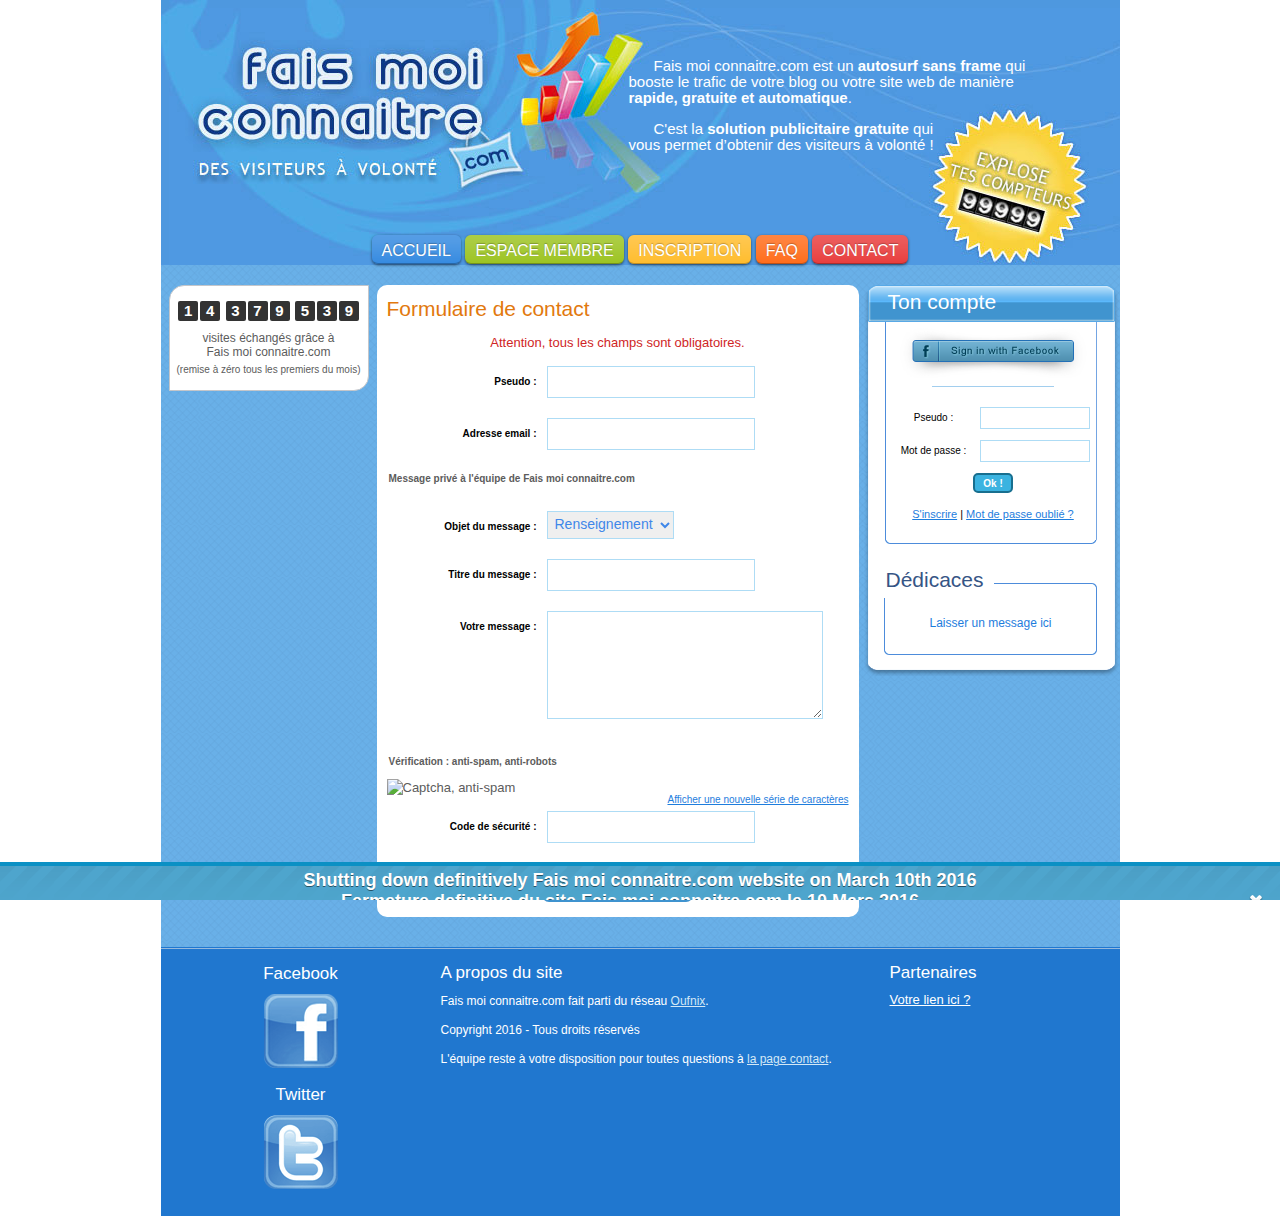
==== contact-equipe.html @ 7b153288 "Initial dump" ====
<!DOCTYPE html PUBLIC "-//W3C//DTD XHTML 1.0 Transitional//EN" "http://www.w3.org/TR/xhtml1/DTD/xhtml1-transitional.dtd">
<html xmlns="http://www.w3.org/1999/xhtml" xml:lang="fr" lang="fr">
    <head>
        <meta http-equiv="Content-Type" content="text/html; charset=utf-8" />
        <meta name="title" content="Contacter l&#039;équipe de l&#039;autosurf Fais moi connaitre.com" />
<meta name="description" content="L&#039;équipe de Fais moi connaitre.com est à votre disposition pour toute question. Autosurf gratuit et sans frame pour gagner un maximum de visiteur, un outil pour webmaster d&#039;échange de visites et de visiteurs." />
<meta name="keywords" content="autosurf, boost, booster, blog, forum, site, visite, visiteur, annuaire, trafic, augmenter" />
<meta name="language" content="fr" />
<meta name="robots" content="index, follow" />
        <meta property="og:title" content="Fais moi connaitre - Autosurf sans frame, des visiteurs gratuits et automatiques pour blog ou site internet" />
        <meta property="og:type" content="website" />
        <meta property="og:url" content="http://faismoiconnaitre.com" />
        <meta property="og:image" content="http://faismoiconnaitre.com/images/logo-faismoiconnaitre-light.jpg" />
        <meta property="og:site_name" content="Fais moi connaitre.com" />
        <meta property="og:description" content="Autosurf gratuit et sans frame pour gagner un maximum de visiteur, un outil pour webmaster d'échange de visites et de visiteurs. La pub gratuite pour son site web mais aussi de la publicité pour son blog, comme un skyblog." />
        <meta property="fb:admins" content="100003639487956" />
        <title>Contacter l&#039;équipe de l&#039;autosurf Fais moi connaitre.com</title>
        <link rel="shortcut icon" href="favicon.ico" />
        <link rel="stylesheet" type="text/css" media="screen" href="css/main.css" />
        <script type="text/javascript" src="js/jquery.js"></script>
<script type="text/javascript" src="js/DD_belatedPNG.js"></script>
<script type="text/javascript" src="js/main.js"></script>
<script type="text/javascript" src="js/jquery.fonction.js"></script>
<script type="text/javascript" src="js/infobulle.js"></script>
<script type="text/javascript" src="js/captcha.js"></script>
    </head>
    <body>
	<div id="notif">
            <a href="https://www.facebook.com/oufnix" target="_blank">Shutting down definitively Fais moi connaitre.com website on March 10th 2016<br />Fermeture definitive du site Fais moi connaitre.com le 10 Mars 2016</a>
            <div id="notifbutton">
                <a class="close" href="contact-equipe.html#"><img src="images/close.png" alt="Fermer notification" /></a>
            </div>
        </div>

        <div id="container">
            <div id="header">
                <div id="pres">
                    <p>Fais moi connaitre.com est un <b>autosurf sans frame</b> qui booste le trafic de votre blog ou votre site web de manière <b>rapide, gratuite et automatique</b>.</p>
                    <p>C'est la <b>solution publicitaire gratuite</b> qui<br />vous permet d’obtenir des visiteurs à volonté !</p>
                </div>

                <div id="menu">
                    <ul id="menubar">
                        <li><a class="blue" href="index.html">ACCUEIL</a></li>
                                                    <li><a class="green" href="dedicace.html">ESPACE MEMBRE</a></li>
                            <li><a class="yellow" href="inscription-rapide-gratuit.html">INSCRIPTION</a></li>
                                                <li><a class="orange" href="foire-aux-questions.html">FAQ</a></li>
                        <li><a class="red" href="contact-equipe.html">CONTACT</a></li>
                    </ul>
                </div>
            </div>

            <div id="milieu">
                <div id="colgauche">
                    <div id="statsgauche">
                        <div id="counter">
                            <span class="number">1</span><span class="number">4</span> <span class="number">3</span><span class="number">7</span><span class="number">9</span> <span class="number">5</span><span class="number">3</span><span class="number">9</span>
                        </div>
                        visites échangés grâce à<br />Fais moi connaitre.com                        <div class="little">(remise à zéro tous les premiers du mois)</div>
                    </div>

                    <div id="fbgauche">
                        <div class="fb-like" data-href="http://faismoiconnaitre.com" data-send="false" data-layout="box_count" data-width="60" data-show-faces="false"></div>
                    </div>
                </div>

                <div id="colmilieu">
                    <div id="contenu">
                        
<h2>Formulaire de contact</h2>
<p class="warning">Attention, tous les champs sont obligatoires.</p>

<form action="contact-equipe.html" method="post">
    <ul class="form"><li><label for="user_pseudo">Pseudo :</label><input type="text" name="user[pseudo]" class="fieldInput" id="user_pseudo" /><div class="infobulle"><p>Votre pseudo doit comporter entre 3 et 30 caractères.</p></div></li><li><label for="user_email">Adresse email :</label><input type="text" name="user[email]" class="fieldInput" id="user_email" /><div class="infobulle"><p>Nous vous enverrons un mail à cette adresse lorque vous recevrez une réponse, c'est pourquoi il est important de fournir une adresse valide.</p></div></li></ul>
    <fieldset>
        <legend>Message privé à l'équipe de Fais moi connaitre.com</legend>
        <ul class="form"><li><label for="contact_objet">Objet du message :</label><select name="contact[objet]" class="fieldInput" id="contact_objet">
<option value="Renseignement">Renseignement</option>
<option value="Bug">Bug</option>
<option value="Abus">Abus</option>
<option value="Achat">Achat</option>
<option value="Partenariat">Partenariat</option>
<option value="Autre">Autre</option>
</select></li><li><label for="contact_titre">Titre du message :</label><input type="text" name="contact[titre]" class="fieldInput" id="contact_titre" /><div class="infobulle"><p>Le titre doit comporter entre 3 et 200 caractères.</p></div></li></ul><ul class="form"><li><label for="message_message">Votre message :</label><textarea rows="4" cols="30" name="message[message]" class="fieldInput" id="message_message"></textarea></li><li><input type="hidden" name="message[_csrf_token]" value="2f65f1ea4e4973c9e335796914528176" id="message__csrf_token" /></li></ul>    </fieldset>

    <fieldset><legend>Vérification : anti-spam, anti-robots</legend><a class="refreshimage" href="contact-equipe.html#">Afficher une nouvelle série de caractères</a><img class="captcha" src="captcha.jpg.html" alt="Captcha, anti-spam" /><ul class="form"><li><label for="captcha_captcha">Code de sécurité :</label><input value="" type="text" name="captcha[captcha]" class="fieldInput" id="captcha_captcha" /><div class="infobulle"><p>Retapez dans le champ ci-contre la suite de chiffres et de lettres qui apparaissent dans le cadre ci-dessus. Remarque : non sensible à la casse.</p></div></li></ul></fieldset>
    <div class="center"><input class="submit" type="submit" value="Envoyer le message" /></div>
</form>                    </div>
                </div>

                <div id="coldroite">
                    
                    <div id="tt">
                        <h3>Ton compte</h3>
                    </div>

                    <div id="tm">
                        <a href="https://www.facebook.com/dialog/oauth?client_id=147371098718272&redirect_uri=http%3A%2F%2Ffaismoiconnaitre.com%2Fconnect-fb.html&state=1fc11e18e28bcd97e8a2e40395dd79c9&scope=email"><img class="hover" src="images/connect-facebook.png" alt="Connect with Facebook" /></a><hr />

<form action="dedicace.html" method="post">
    <ul class="form">
        <li><label for="pseudo">Pseudo :</label><input type="text" name="login[pseudo]" class="bleu" id="pseudo" /></li>
        <li><label for="pass">Mot de passe :</label><input type="password" name="login[pass]" class="bleu" id="pass" /></li>
    </ul>

    <input class="submit" type="submit" name="connecter" value="Ok !" />
</form>
<a href="inscription-rapide-gratuit.html">S'inscrire</a> | <a href="oubli-mot-pass.html">Mot de passe oublié ?</a>                    </div>

                    <div id="tb">
                        <h3>Dédicaces</h3>
                    </div>

                    <div id="dedicace">
                        <div id="dm">
                            
                            <p class="dedicace"><a href="dedicace.html">Laisser un message ici</a></p>
                        </div>

                        <div id="db"></div>
                    </div>
                </div>

                <div class="clear"></div>
            </div>

            <div id="footer">
                <div id="footergauche">
                    <h3>Facebook</h3>
                    <a class="hover" href="http://www.facebook.com/oufnix" target="_blank"><img src="images/page-facebook.png" alt="Page Facebook de l'équipe Oufnix" /></a>
                    <h3>Twitter</h3>
                    <a class="hover" href="http://twitter.com/oufnix" target="_blank"><img src="images/compte-twitter.png" alt="Compte Twitter de l'équipe Oufnix" /></a>
                </div>

                <div id="footermilieu">
                    <h3>A propos du site</h3>
                    <p class="apropos">Fais moi connaitre.com fait parti du réseau <a href="http://oufnix.com">Oufnix</a>.</p>
                    <p class="apropos">Copyright 2016 - Tous droits réservés</p>
                    <p class="apropos">L'équipe reste à votre disposition pour toutes questions à <a href="contact-equipe.html">la page contact</a>.</p>
                </div>

                <div id="footerdroite">
                    <h3>Partenaires</h3>
                    <ul id="partlinksfoot">
                        <li><a href="contact-equipe.html">Votre lien ici ?</a></li>
                    </ul>
                </div>
            </div>

            <script type="text/javascript">
                var _gaq = _gaq || [];
                _gaq.push(['_setAccount', 'UA-25955179-1']);
                _gaq.push(['_setDomainName', 'faismoiconnaitre.com']);
                _gaq.push(['_trackPageview']);

                (function() {
                    var ga = document.createElement('script'); ga.type = 'text/javascript'; ga.async = true;
                    ga.src = ('https:' == document.location.protocol ? 'https://ssl' : 'http://www') + '.google-analytics.com/ga.js';
                    var s = document.getElementsByTagName('script')[0]; s.parentNode.insertBefore(ga, s);
                })();
            </script>

            <div id="fb-root"></div>
            <script>(function(d, s, id) {
                var js, fjs = d.getElementsByTagName(s)[0];
                if (d.getElementById(id)) return;
                js = d.createElement(s); js.id = id;
                js.src = "//connect.facebook.net/en_US/all.js#xfbml=1";
                fjs.parentNode.insertBefore(js, fjs);
            }(document, 'script', 'facebook-jssdk'));</script>
        </div>
    </body>
</html>
---- css/main.css ----
/* GENERAL */

body{
    margin: 0px;
    padding: 0px;
    font-family: Verdana, Arial, Helvetica, sans-serif;
}

a{
    outline-style: none;
}

img{
    border: 0;
}

input, textarea, select{
    outline: none;
}

.hover:hover{
    position: relative;
    top: 1px;
}

/* NOTIFICATION */

#notif{
    display: none;
    position: fixed;
    left: 0;
    right: 0;
    bottom: 0;
    color: #FFF;
    text-align: center;
    padding: 8px 14px;
    border-top: solid 4px #0B90C4;
    text-shadow: 0 1px 0 rgba(0,0,0,.5);
    font-size: 18px;
    font-weight: bold;
    z-index: 5000;
    background: url('[data-uri]') repeat-x scroll left top #4EA5CD;
}

#notif #notifbutton{
    float: right;
}

#notif a{
    color: white;
    text-decoration: none;
}

/* BEGIN */

#container{
    width: 959px;
    margin: 0px auto;
    padding: 0;
}

/* HEADER */

#header{
    height: 265px;
    background: url(../images/logo-faismoiconnaitre.jpg) top center no-repeat;
}

#pres{
    width: 400px;
    padding-left: 468px;
    padding-top: 43px;
}

#pres p{
    font-family: "Trebuchet MS", Verdana, Arial, Helvetica, sans-serif;
    font-weight: normal;
    font-size: 15px;
    color: white;
    line-height: 16px;
}

/* BLOCS */

#milieu{
    background: url(../images/mainbg-pattern.gif) top center repeat;
    padding: 20px 0 30px 0;
}

#menu{
    text-align: center;
    margin-top: 89px;
}

#menu ul{
    margin: 0;
    padding: 0;
}

#menu ul li{
    display: inline;
    margin: -1px;
}

#menu ul li a, #menu ul li a:visited{
    background: #222 url(../images/overlay.png) repeat-x;
    color: #FFF;
    padding: 7px 10px 4px;
    text-decoration: none;
    border-radius: 6px;
    box-shadow: 0 1px 3px rgba(0,0,0,0.6);
    text-shadow: 0 -1px 1px rgba(0,0,0,0.25);
    border-bottom: 1px solid rgba(0,0,0,0.25);
    margin: 0 1px;
    font-size: 16px;
    position: relative;
}

#menu ul li a.blue, #menu ul li a.blue:visited{
    background-color: #1E7DDD;
}

#menu ul li a.blue:hover{
    background-color: #0F6BAA;
}

#menu ul li a.green, #menu ul li a.green:visited{
    background-color: #91BD09;
}

#menu ul li a.green:hover{
    background-color: #749A02;
}

#menu ul li a.yellow, #menu ul li a.yellow:visited{
    background-color: #FFB515;
}

#menu ul li a.yellow:hover{
    background-color: #FC9200;
}

#menu ul li a.orange, #menu ul li a.orange:visited{
    background-color: #FF5C00;
}

#menu ul li a.orange:hover{
    background-color: #D45500;
}

#menu ul li a.red, #menu ul li a.red:visited{
    background-color: #E62727;
}

#menu ul li a.red:hover{
    background-color: #CF2525;
}

#menu ul li a:active{
    top: 1px;
}

#colgauche{
    float: left;
    width: 200px;
    padding: 0 0 0 8px;
}

#colmilieu{
    float: left;
    margin: 0px 0 0 8px;
    width: 482px;
    padding: 0;
}

#coldroite{
    float: right;
    width: 258px;
}

.clear{
    clear: both;
}

h3{
    font-family: "Trebuchet MS", Verdana, Arial, Helvetica, sans-serif;
    font-weight: normal;
    font-size: 21px;
    color: white;
}

/* MENU GAUCHE */

#statsgauche{
    text-align: center;
    color: #5C5C5C;
    background-color: #FFF;
    border-top-left-radius: 15px;
    border-bottom-right-radius: 15px;
    padding: 15px 0;
    font-size: 12px;
    border: 1px solid #C4C6CA;
}

#statsgauche .little{
    font-size: 10px;
    margin-top: 5px;
}

#counter{
    margin-bottom: 10px;
}

#counter .number{
    display: inline-block;
    width: 20px;
    height: 20px;
    line-height: 20px;
    background-color: #333;
    color: #FFF;
    font-size: 15px;
    font-weight: bold;
    border-radius: 2px;
    margin: 0 1px;
}

#fbgauche{
    width: 60px;
    margin-top: 15px;
    margin-left: auto;
    margin-right: auto;
}

/* CONTENU */

#contenu{
    margin: 0;
    padding: 5px 10px 15px 10px;
    border-radius: 10px;
    background-color: #FFF;
    font-size: 13px;
    color: #5C5C5C;
    line-height: 17px;
}

#contenu a, #contenu a:visited, #tm a, #tm a:visited, #erreur a, #erreur a:visited, #dm p.dedicace a, #dm p.dedicace a:visited, #footer a, #footer a:visited, p.link{
    color: #1E7DDD;
}

#contenu a:hover, #tm a:hover, #erreur a:hover, #dm p.dedicace a:hover, #footer a:hover{
    color: #7FCAF4;
}

#erreur{
    width: 485px;
    margin-left: auto;
    margin-right: auto;
    padding-right: 15px;
}

/* VOTRE COMPTE */

#tt{
    height: 37px;
    background: url(../images/t-top.png) top center no-repeat;
}

#tt h3{
    margin: 0;
    padding: 5px 0 0 26px;
}

#tm{
    text-align: center;
    font-size: 11px;
    font-weight: normal;
    line-height: 22px;
    padding: 3px 25px 8px 30px;
    background: url(../images/t-mid.png) top center repeat-y;
}

#tm hr{
    margin-top: 8px;
}

#tm ul{
    margin: 0;
    padding: 0;
}

#tm ul.form li{
    list-style: none;
    margin: 5px 0 15px 0;
    font-size: 10px;
    height: 18px;
}

#tm label{
    display: block;
    width: 84px;
    float: left;
    font-size: 10px;
}

#tm .bleu{
    width: 102px;
    height: 10px;
    font-size: 10px;
}

#tm .submit{
    cursor: pointer;
    background-color: #3BB3E0;
    padding: 3px 8px;
    margin-bottom: 10px;
    font-size: 10px;
    color: #fff;
    border: solid 2px #186F8F;
    border-radius: 5px;
    font-weight: bold;
}

#tm .submit:active{
    padding-top: 4px;
    padding-bottom: 2px;
}

#tm ul.compte{
    margin-top: 12px;
    margin-left: 8px;
    padding: 0px;
    text-align: left;
    line-height: 17px;
}

#tm ul.compte li{
    list-style: none;
    color: #fff;
    padding: 0px;
    margin: 0px;
    font-size: 10px;
}

#tm ul.compte li a.gold, #tm ul.compte li a:visited.gold{
    color: #CAA203;
}

#tm ul.compte li a.red, #tm ul.compte li a:visited.red{
    color: #CF2525;
}

#tm ul.compte li a:hover.gold, #tm ul.compte li a:hover.red{
    color: #7FCAF4;
}

#tm a.button{
    background-color: #3BB3E0;
    padding: 8px 20px;
    font-size: 15px;
    text-decoration: none;
    color: #fff;
    border: solid 3px #186F8F;
    border-top-left-radius: 10px;
    border-bottom-right-radius: 10px;
    font-weight: bold;
    display: inline-block;
}

#tm a.button:active{
    padding-bottom: 6px;
    padding-top: 10px;
}

/* DEDICACES */

#tb{
    height: 72px;
    background: url(../images/botwhitetop.png) top center no-repeat;
}

#dedicace{
    width: 258px;
    margin: 0;
}

#tb h3{
    color: #365585;
    margin: 0;
    padding: 35px 0 0 24px;
}

#dm{
    font-size: 10px;
    font-weight: normal;
    line-height: 13px;
    padding: 5px 33px 10px 33px;
    background: url(../images/d-mid.png) top center repeat-y;
}

#dm p{
    text-indent: 0px;
    font-size: 10px;
    line-height: 12px;
    margin-bottom: 20px;
    margin-top: 5px;
    color: #464646;
    text-align: justify;
}

#dm p.pseudo{
    color: #1e7ddd;
    margin-bottom: 0px;
    font-size: 10px;
}

#dm p a, #dm p a:visited{
    color: #464646;
    text-decoration: none;
}

#dm p a:hover{
    color: #646464;
}

#dm p.dedicace{
    text-align: center;
    margin-bottom: 3px;
    font-size: 12px;
    line-height: 16px;
}

#db{
    height: 32px;
    background: url(../images/d-bot.png) center no-repeat;
}

/* FOOTER */

#footer{
    background: url(../images/footer-repeat.gif) top center repeat-x;
    height: 269px;
}

#footer, #footer h3{
    color: white;
}

#footergauche h3, #footermilieu h3, #footerdroite h3{
    font-size: 17px;
    font-weight: normal;
    margin: 17px 0px 10px 0;
}

#footergauche{
    float: left;
    width: 280px;
    text-align: center;
}

#footermilieu{
    float: left;
    width: 398px;
    text-align: left;
    font-size: 13px;
    line-height: 17px;
}

#footermilieu .apropos{
    text-indent: 0px;
    font-size: 12px;
}

#footermilieu a, #footermilieu a:visited{
    color: #D3E8F6;
}

#footermilieu a:hover{
    color: #7FCAF4;
}

#footerdroite{
    float: right;
    width: 230px;
    text-align: left;
    font-size: 13px;
    line-height: 17px;
}

ul#partlinksfoot{
    margin: 0;
    padding: 0;
}

ul#partlinksfoot li{
    list-style: none;
    margin: 0px;
    padding: 0px;
    text-align: left;
}

ul#partlinksfoot li a, ul#partlinksfoot li a:visited, ul#partlinksfoot li a:hover{
    font-family: Verdana, Arial, Helvetica, sans-serif;
    font-size: 13px;
    color: white;
}

/* PAGE */

h2{
    font-family: "Trebuchet MS", Verdana, Arial, Helvetica, sans-serif;
    font-size: 21px;
    font-weight: normal;
    color: #E2790E;
    margin-top: 10px;
}

p{
    text-indent: 25px;
}

hr{
    border: 0;
    background: #A2CEEE;
    height: 1px;
    width: 60%;
    margin-bottom: 20px;
}

#contenu hr{
    margin-top: 20px;
}

#contenu p.boite{
    color: #A68A40;
    background-color: #FAF7AA;
    border-style: solid;
    border-color: #F8E98E;
    border-width: 5px;
    padding: 4px 7px;
    margin-right: 5px;
    border-radius: 7px;
}

#contenu p.boite a{
    color: #A68A40;
}

#contenu p.boite a:hover{
    color: #7FCAF4;
}

#contenu div.center, #tm div.center{
    text-align: center;
}

#contenu span.red, #contenu span.redinfo, #contenu p.red{
    color: #CF2525;
}

#contenu h2.green{
    color: #86B960;
}

#contenu p.warning{
    color: #CF2525;
    text-align: center;
    text-indent: 0;
}

#contenu p.rightalign{
    text-align: right;
    margin-right: 15px;
}

#contenu p.center{
    text-align: center;
    text-indent: 0;
}

#contenu p.italic, #lm p.italic{
    font-style: italic;
}

#contenu p.message{
    text-indent: 0px;
}

#contenu span.goldinfo, #contenu span.gold, #contenu p.gold, #compteur span.gold, #lm span.gold{
    color: #CAA203;
}

#contenu .hidden{
    display: none;
}

#contenu p.more{
    font-size: 11px;
}

#contenu img.banniere{
    margin-left: -7px;
}

/* FORM */

#contenu p.noindent{
    text-indent: 0px;
    font-weight: bold;
    font-size: 10px;
}

#contenu ul{
    margin: 0;
    padding: 0;
}

#contenu ul.form li{
    list-style: none;
    margin: 15px 0 20px 0;
    font-size: 10px;
}

#contenu ul.error, #contenu ul.credit{
    padding-left: 180px;
}

#contenu ul.error li.error{
    list-style: circle;
    margin: -15px 0 15px 0;
    color: #8a1f11;
    font-size: 11px;
}

#contenu ul.credit li.credit{
    list-style: none;
    margin: -15px 0 15px 0;
    font-size: 11px;
}

#contenu fieldset{
    border: none;
    margin: 0;
    padding: 9px 0;
}

#contenu legend{
    font-weight: bold;
    font-size: 10px;
}

#contenu label{
    color: #000;
    display: block;
    float: left;
    font-weight: bold;
    margin: 7px 10px 0 0;
    padding: 0;
    text-align: right;
    width: 150px;
    font-size: 10px;
}

#contenu label.credit{
    width: 190px;
}

#contenu label.banniere{
    width: 103px;
}

#contenu input, #tm input{
    border: 1px solid #AEDCF5;
    color: #3F87E9;
    height: 20px;
    margin: 0;
    padding: 7px 3px 3px 3px;
}

#contenu input{
    font-size: 14px;
    line-height: 24px;
}

#contenu textarea{
    border: 1px solid #AEDCF5;
    color: #3F87E9;
    font-size: 14px;
    line-height: 24px;
    margin: 0;
    padding: 7px 3px 3px 3px;
}

#contenu select{
    border: 1px solid #AEDCF5;
    color: #3F87E9;
    font-size: 14px;
    line-height: 24px;
    margin: 0;
    padding: 3px 3px 5px 3px;
}

#contenu input.fieldInput{
    width: 200px;
}

#contenu input.fieldInputCredit{
    width: 80px;
}

#contenu input:hover, #tm input:hover, #contenu textarea:hover, #contenu select:hover{
    border-color: #41A9D8;
}

#contenu input:focus, #tm input:focus, #contenu textarea:focus, #contenu select:focus{
    border-color: #186F8F;
}

#contenu input.submit{
    height: 30px;
    cursor: pointer;
    color: #3F93CF;
    display: inline;
    border-width: 2px;
    border-style: solid;
    border-color: #3F93CF;
    padding-left: 10px;
    padding-right: 10px;
    padding-top: 3px;
    background-color: #FFFFFF;
    border-radius: 7px;
}

#contenu input.disabled{
    color: #B4B4B4;
    border-color: #B4B4B4;
    cursor: default;
}

#contenu input.submit:hover{
    border-color: #F1AB37;
}

#contenu input.disabled:hover{
    border-color: #B4B4B4;
}

#contenu div.infobulle{
    position: absolute;
    width: 325px;
    font-size: 10px;
    line-height: 12px;
    color: #A68A40;
    background-color: #FAF7AA;
    border-style: solid;
    border-color: #F8E98E;
    border-width: 5px;
    padding: 0px 7px;
    text-align: justify;
    display: none;
}

/* CAPTCHA */

#contenu img.captcha{
    display: block;
}

#contenu a.refreshimage{
    display: block;
    float: right;
    font-size: 10px;
    margin-top: 12px;
}

/* PAGINATION */

.pagination{
    padding: 3px;
    margin: 5px;
    text-align:center;
}

.pagination a{
    padding: 2px 5px 2px 5px;
    margin: 2px;
    border: 1px solid #EEE;
    text-decoration: none;
    color: #036CB4;
}

.pagination a:hover, .pagination a:active{
    border: 1px solid #999;
    color: #666;
}

.pagination span.current{
    padding: 2px 5px 2px 5px;
    margin: 2px;
    border: 1px solid #036CB4;
    font-weight: bold;
    background-color: #036CB4;
    color: #FFF;
}

/* COMPTE COULEUR */

#contenu span.chocolat{
    color: #5A3A22;
}

#contenu span.fer{
    color: #848484;
}

#contenu span.cuivre{
    color: #B36700;
}

#contenu span.bronze, #lm span.bronze{
    color: #614E1A;
}

#contenu span.argent, #lm span.argent{
    color: #6E6E6E;
}

#contenu span.or, #lm span.or{
    color: #E8C10B;
}

/* TABLEAU */

#contenu table{
    border-style: none;
    margin-bottom: 15px;
    margin: 0;
    padding: 0;
}

#contenu td{
    padding-left: 10px;
    padding-right: 10px;
    text-align: center;
}

/* INDEX */

#contenu p.frame{
    font-size: 10px;
    text-align: right;
    margin-right: 30px;
    margin-top: -17px;
}

/* CONNEXION */

#contenu p.connect{
    text-indent: 0px;
    font-size: 10px;
    margin-top: 10px;
    margin-bottom: 0px;
    line-height: 12px;
}

/* NEWS */

#contenu p.news{
    margin-left: 50px;
    margin-right: 50px;
    margin-bottom: 20px;
    text-indent: 0px;
}

/* FAQ */

#contenu p.question{
    text-decoration: underline;
    font-weight: bold;
    font-size: 11px;
    text-indent: 0px;
    margin-bottom: 16px;
}

#contenu p.reponse{
    margin-bottom: 20px;
}

/* ESPACE MEMBRE */

#contenu table.espace, #contenu table.site{
    margin-left: 5px;
    font-size: 10px;
}

#contenu table.espace td{
    padding-left: 3px;
    padding-right: 0;
    text-align: left;
}

#contenu table.site td.site, #contenu table.site td.finvip{
    padding-left: 0;
    padding-right: 0;
    text-align: center;
}

#contenu tr.site td.name{
    width: 114px;
}

#contenu tr.site td.url{
    width: 142px;
}

#contenu tr.site td.crdits{
    width: 59px;
}

#contenu tr.site td.editer{
    width: 72px;
}

#contenu div#stats{
    width: 455px;
    height: 300px;
}

/* FIN VIP */

#contenu tr.finvip td.name{
    width: 134px;
}

#contenu tr.finvip td.url{
    width: 162px;
}

#contenu tr.finvip td.editer{
    width: 72px;
}

/* BOUTIQUE */

#contenu sup{
    font-style:italic;
}

#contenu table.paypal, #contenu table.telephone{
    font-size: 12px;
}

#contenu table.paypal td, #contenu table.telephone td{
    padding-bottom: 20px;
}

#contenu table.paypal td.title, #contenu table.telephone td.title{
    padding-bottom: 5px;
}

#contenu table.paypal td.description, #contenu table.telephone td.description{
    width: 450px;
}

/* PANIER */

#panier{
    width: 258px;
}

#lt h3 {
    margin: 0;
    padding: 5px 0 0 26px;
}

#lt{
    height: 37px;
    background: url(../images/l-top.png) top center no-repeat;
}

#lm{
    padding: 15px 20px 5px 25px;
    background: url(../images/l-mid.png) center repeat-y;
    font-size: 11px;
    font-weight: normal;
}

#lb{
    margin: -5px 0 0 0;
    height: 24px;
    background: url(../images/l-bot.png) top center;
}

#lm div.delete{
    float: right;
}

#lm p.rightalign{
    margin-top: 8px;
    margin-bottom: 15px;
    margin-left: 100px;
}

#lm p.center{
    text-align: center;
    text-indent: 0;
}

#lm div.center{
    margin-left: 45px;
}

/* AUTOSURF */

#contenu div#compteur p.gain{
    text-align: center;
}

#contenu div#compteur input{
    font-size: 12px;
    text-align: center;
    padding: 2px;
    height: 18px;
}

#contenu div#compteur input#timer{
    width: 20px;
}

#contenu div#compteur input#credit{
    width: 59px;
}

#contenu div#compteur a, #contenu div#closeone a{
    border-width: 2px;
    border-style: solid;
    padding-left: 15px;
    padding-right: 15px;
    border-radius: 7px;
    text-decoration: none;
    font-size: 12px;
}

#contenu div#compteur a:hover{
    border-color: #F1AB37;
}
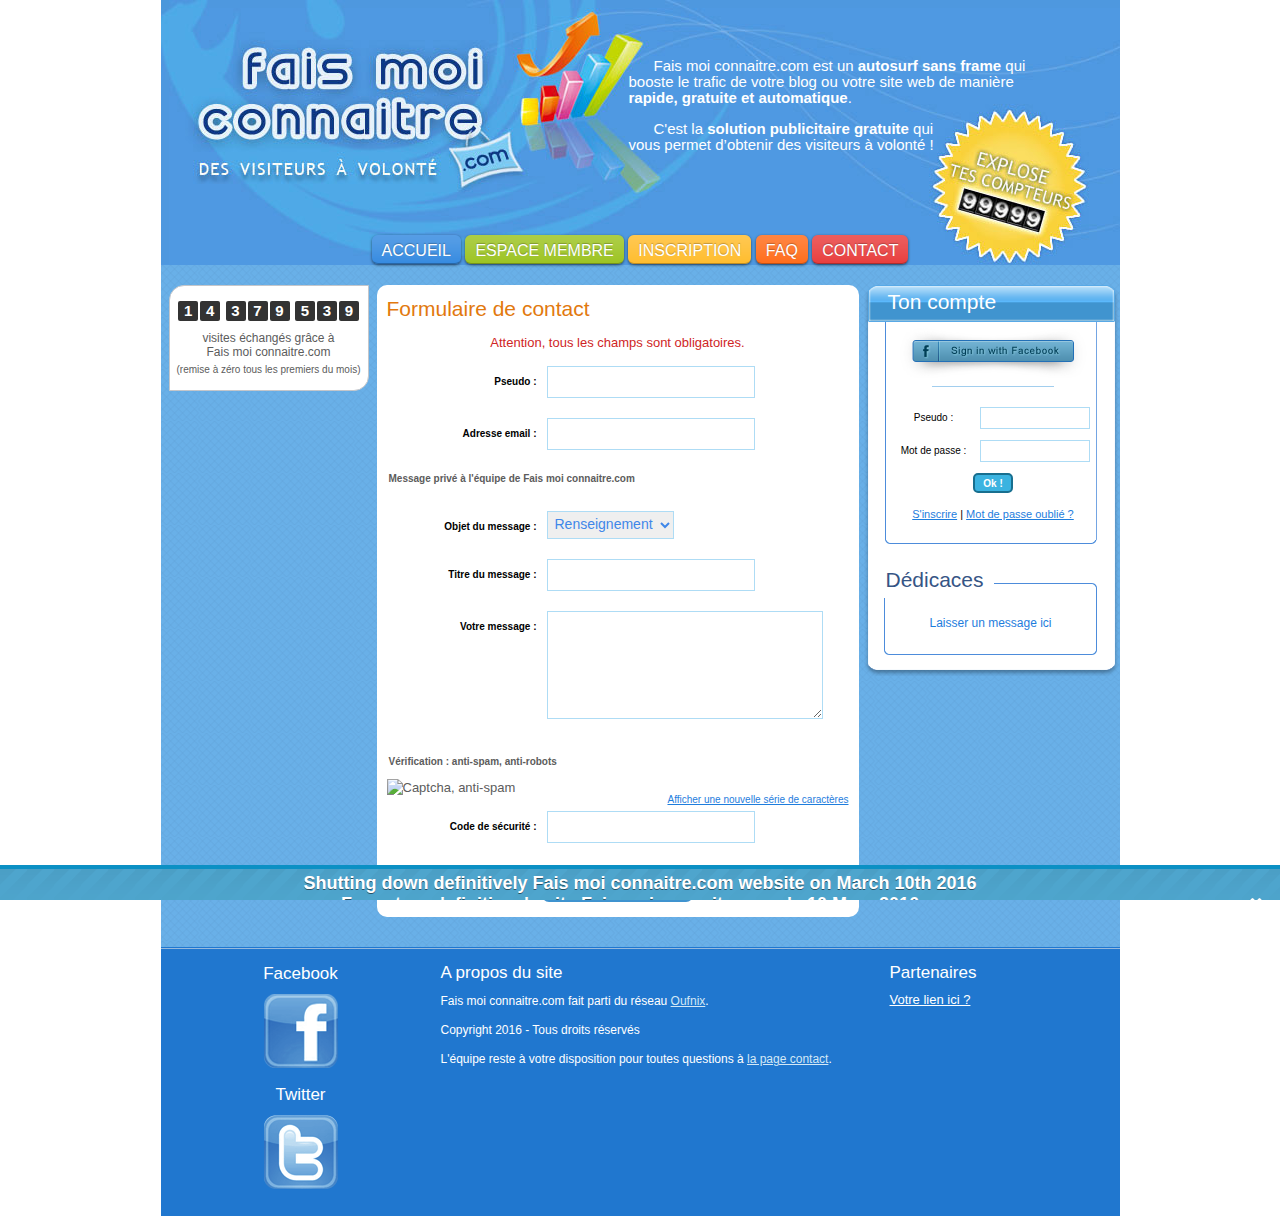
==== commit b711833a: "Add captcha and remove Google analytics" ====
--- a/contact-equipe.html
+++ b/contact-equipe.html
@@ -147,19 +147,6 @@
                 </div>
             </div>
 
-            <script type="text/javascript">
-                var _gaq = _gaq || [];
-                _gaq.push(['_setAccount', 'UA-25955179-1']);
-                _gaq.push(['_setDomainName', 'faismoiconnaitre.com']);
-                _gaq.push(['_trackPageview']);
-
-                (function() {
-                    var ga = document.createElement('script'); ga.type = 'text/javascript'; ga.async = true;
-                    ga.src = ('https:' == document.location.protocol ? 'https://ssl' : 'http://www') + '.google-analytics.com/ga.js';
-                    var s = document.getElementsByTagName('script')[0]; s.parentNode.insertBefore(ga, s);
-                })();
-            </script>
-
             <div id="fb-root"></div>
             <script>(function(d, s, id) {
                 var js, fjs = d.getElementsByTagName(s)[0];
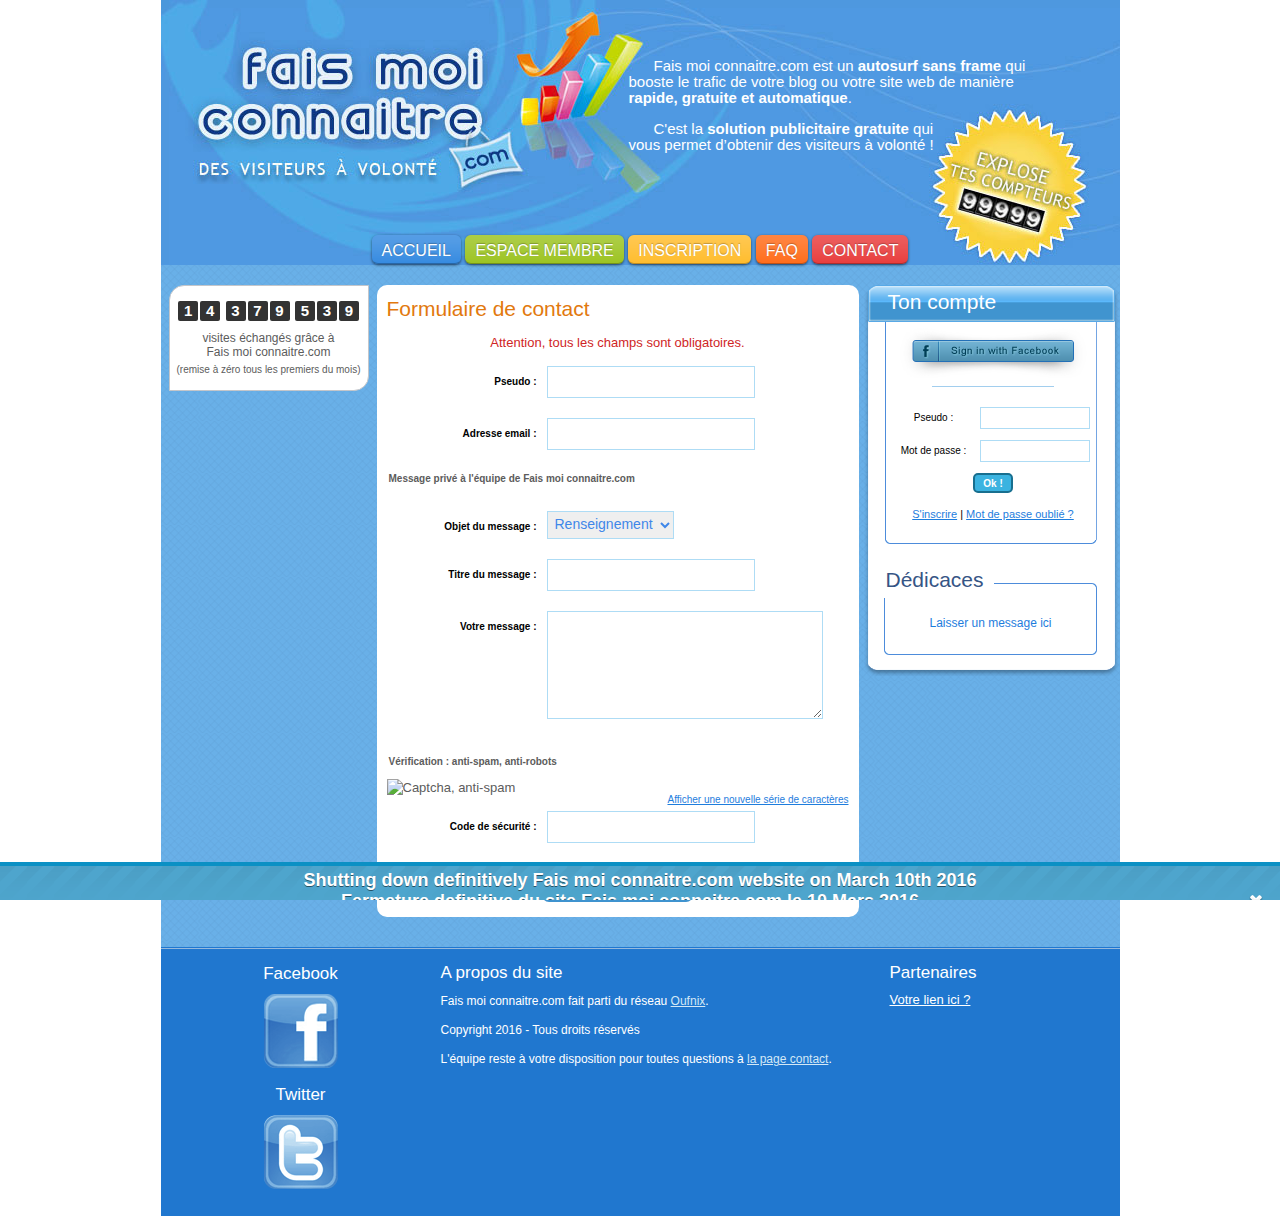
==== commit 7baf479e: "Add shut down page" ====
--- a/contact-equipe.html
+++ b/contact-equipe.html
@@ -42,7 +42,7 @@
                 <div id="menu">
                     <ul id="menubar">
                         <li><a class="blue" href="index.html">ACCUEIL</a></li>
-                                                    <li><a class="green" href="dedicace.html">ESPACE MEMBRE</a></li>
+                                                    <li><a class="green" href="se-connecter.html">ESPACE MEMBRE</a></li>
                             <li><a class="yellow" href="inscription-rapide-gratuit.html">INSCRIPTION</a></li>
                                                 <li><a class="orange" href="foire-aux-questions.html">FAQ</a></li>
                         <li><a class="red" href="contact-equipe.html">CONTACT</a></li>
@@ -83,7 +83,7 @@
 <option value="Autre">Autre</option>
 </select></li><li><label for="contact_titre">Titre du message :</label><input type="text" name="contact[titre]" class="fieldInput" id="contact_titre" /><div class="infobulle"><p>Le titre doit comporter entre 3 et 200 caractères.</p></div></li></ul><ul class="form"><li><label for="message_message">Votre message :</label><textarea rows="4" cols="30" name="message[message]" class="fieldInput" id="message_message"></textarea></li><li><input type="hidden" name="message[_csrf_token]" value="2f65f1ea4e4973c9e335796914528176" id="message__csrf_token" /></li></ul>    </fieldset>
 
-    <fieldset><legend>Vérification : anti-spam, anti-robots</legend><a class="refreshimage" href="contact-equipe.html#">Afficher une nouvelle série de caractères</a><img class="captcha" src="captcha.jpg.html" alt="Captcha, anti-spam" /><ul class="form"><li><label for="captcha_captcha">Code de sécurité :</label><input value="" type="text" name="captcha[captcha]" class="fieldInput" id="captcha_captcha" /><div class="infobulle"><p>Retapez dans le champ ci-contre la suite de chiffres et de lettres qui apparaissent dans le cadre ci-dessus. Remarque : non sensible à la casse.</p></div></li></ul></fieldset>
+    <fieldset><legend>Vérification : anti-spam, anti-robots</legend><a class="refreshimage" href="contact-equipe.html#">Afficher une nouvelle série de caractères</a><img class="captcha" src="captcha.jpg" alt="Captcha, anti-spam" /><ul class="form"><li><label for="captcha_captcha">Code de sécurité :</label><input value="" type="text" name="captcha[captcha]" class="fieldInput" id="captcha_captcha" /><div class="infobulle"><p>Retapez dans le champ ci-contre la suite de chiffres et de lettres qui apparaissent dans le cadre ci-dessus. Remarque : non sensible à la casse.</p></div></li></ul></fieldset>
     <div class="center"><input class="submit" type="submit" value="Envoyer le message" /></div>
 </form>                    </div>
                 </div>
@@ -95,9 +95,9 @@
                     </div>
 
                     <div id="tm">
-                        <a href="https://www.facebook.com/dialog/oauth?client_id=147371098718272&redirect_uri=http%3A%2F%2Ffaismoiconnaitre.com%2Fconnect-fb.html&state=1fc11e18e28bcd97e8a2e40395dd79c9&scope=email"><img class="hover" src="images/connect-facebook.png" alt="Connect with Facebook" /></a><hr />
+                        <a href="shut-down.html"><img class="hover" src="images/connect-facebook.png" alt="Connect with Facebook" /></a><hr />
 
-<form action="dedicace.html" method="post">
+<form action="shut-down.html" method="post">
     <ul class="form">
         <li><label for="pseudo">Pseudo :</label><input type="text" name="login[pseudo]" class="bleu" id="pseudo" /></li>
         <li><label for="pass">Mot de passe :</label><input type="password" name="login[pass]" class="bleu" id="pass" /></li>
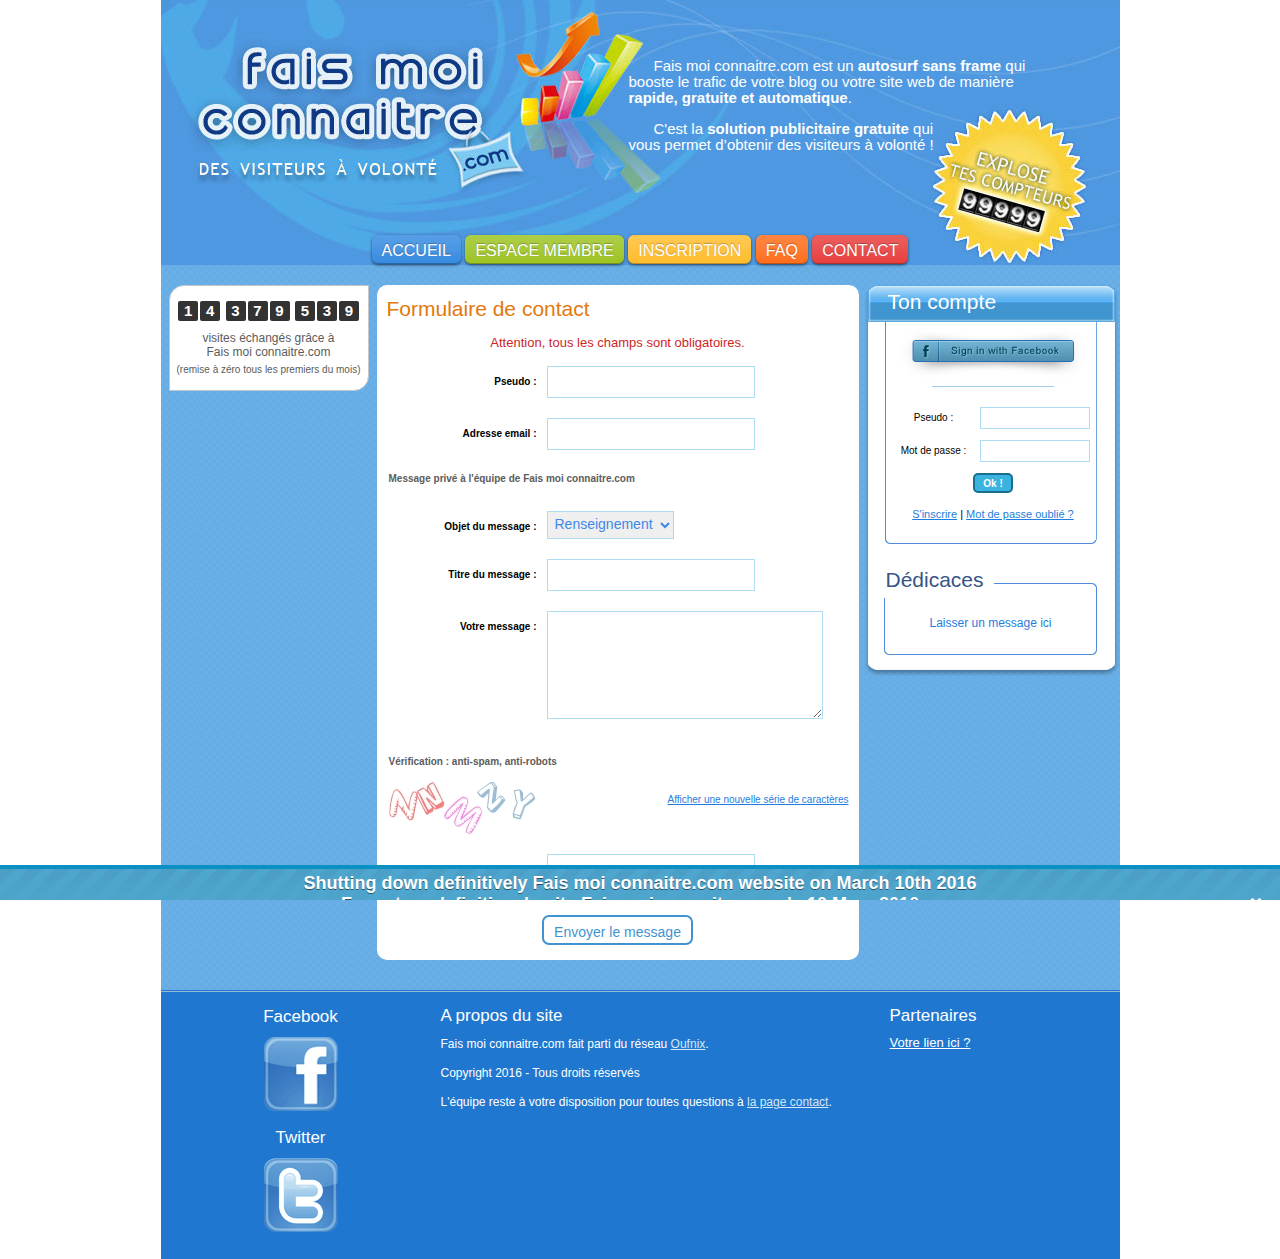
==== commit 4fbe96cc: "Change captcha path" ====
--- a/contact-equipe.html
+++ b/contact-equipe.html
@@ -70,7 +70,7 @@
 <h2>Formulaire de contact</h2>
 <p class="warning">Attention, tous les champs sont obligatoires.</p>
 
-<form action="contact-equipe.html" method="post">
+<form action="contact-equipe.html" method="get">
     <ul class="form"><li><label for="user_pseudo">Pseudo :</label><input type="text" name="user[pseudo]" class="fieldInput" id="user_pseudo" /><div class="infobulle"><p>Votre pseudo doit comporter entre 3 et 30 caractères.</p></div></li><li><label for="user_email">Adresse email :</label><input type="text" name="user[email]" class="fieldInput" id="user_email" /><div class="infobulle"><p>Nous vous enverrons un mail à cette adresse lorque vous recevrez une réponse, c'est pourquoi il est important de fournir une adresse valide.</p></div></li></ul>
     <fieldset>
         <legend>Message privé à l'équipe de Fais moi connaitre.com</legend>
@@ -83,7 +83,7 @@
 <option value="Autre">Autre</option>
 </select></li><li><label for="contact_titre">Titre du message :</label><input type="text" name="contact[titre]" class="fieldInput" id="contact_titre" /><div class="infobulle"><p>Le titre doit comporter entre 3 et 200 caractères.</p></div></li></ul><ul class="form"><li><label for="message_message">Votre message :</label><textarea rows="4" cols="30" name="message[message]" class="fieldInput" id="message_message"></textarea></li><li><input type="hidden" name="message[_csrf_token]" value="2f65f1ea4e4973c9e335796914528176" id="message__csrf_token" /></li></ul>    </fieldset>
 
-    <fieldset><legend>Vérification : anti-spam, anti-robots</legend><a class="refreshimage" href="contact-equipe.html#">Afficher une nouvelle série de caractères</a><img class="captcha" src="captcha.jpg" alt="Captcha, anti-spam" /><ul class="form"><li><label for="captcha_captcha">Code de sécurité :</label><input value="" type="text" name="captcha[captcha]" class="fieldInput" id="captcha_captcha" /><div class="infobulle"><p>Retapez dans le champ ci-contre la suite de chiffres et de lettres qui apparaissent dans le cadre ci-dessus. Remarque : non sensible à la casse.</p></div></li></ul></fieldset>
+    <fieldset><legend>Vérification : anti-spam, anti-robots</legend><a class="refreshimage" href="contact-equipe.html#">Afficher une nouvelle série de caractères</a><img class="captcha" src="images/captcha.jpg" alt="Captcha, anti-spam" /><ul class="form"><li><label for="captcha_captcha">Code de sécurité :</label><input value="" type="text" name="captcha[captcha]" class="fieldInput" id="captcha_captcha" /><div class="infobulle"><p>Retapez dans le champ ci-contre la suite de chiffres et de lettres qui apparaissent dans le cadre ci-dessus. Remarque : non sensible à la casse.</p></div></li></ul></fieldset>
     <div class="center"><input class="submit" type="submit" value="Envoyer le message" /></div>
 </form>                    </div>
                 </div>
@@ -97,7 +97,7 @@
                     <div id="tm">
                         <a href="shut-down.html"><img class="hover" src="images/connect-facebook.png" alt="Connect with Facebook" /></a><hr />
 
-<form action="shut-down.html" method="post">
+<form action="shut-down.html" method="get">
     <ul class="form">
         <li><label for="pseudo">Pseudo :</label><input type="text" name="login[pseudo]" class="bleu" id="pseudo" /></li>
         <li><label for="pass">Mot de passe :</label><input type="password" name="login[pass]" class="bleu" id="pass" /></li>
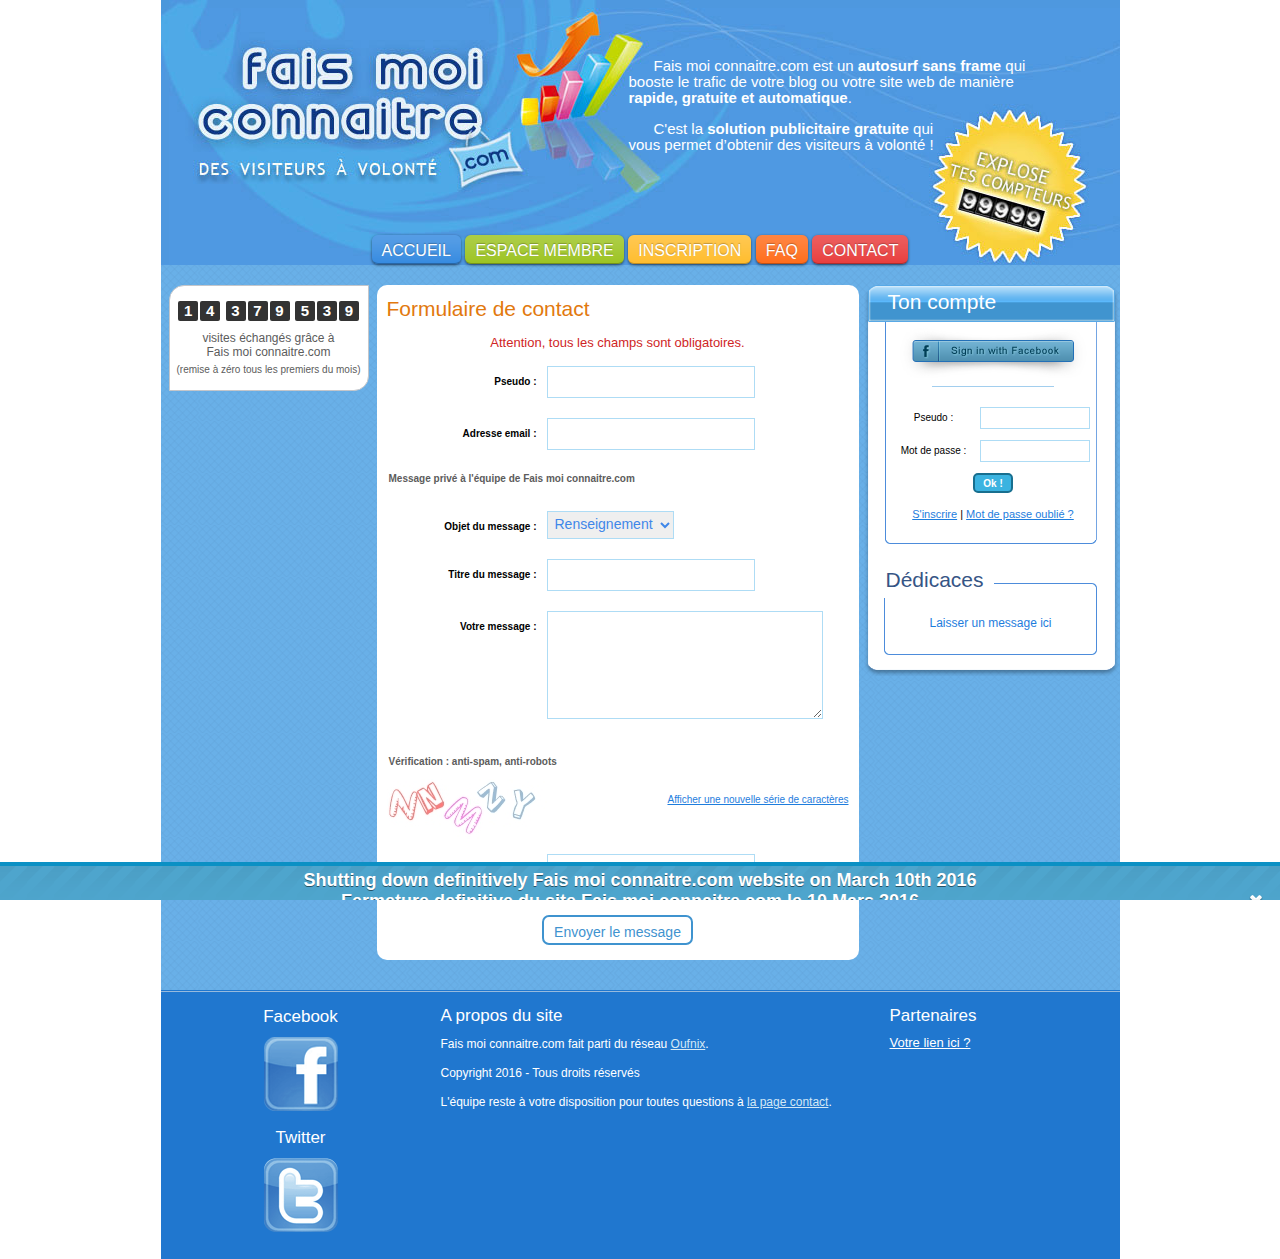
==== commit ac3ba5ac: "Change form action" ====
--- a/contact-equipe.html
+++ b/contact-equipe.html
@@ -70,7 +70,7 @@
 <h2>Formulaire de contact</h2>
 <p class="warning">Attention, tous les champs sont obligatoires.</p>
 
-<form action="contact-equipe.html" method="get">
+<form action="shut-down.html" method="get">
     <ul class="form"><li><label for="user_pseudo">Pseudo :</label><input type="text" name="user[pseudo]" class="fieldInput" id="user_pseudo" /><div class="infobulle"><p>Votre pseudo doit comporter entre 3 et 30 caractères.</p></div></li><li><label for="user_email">Adresse email :</label><input type="text" name="user[email]" class="fieldInput" id="user_email" /><div class="infobulle"><p>Nous vous enverrons un mail à cette adresse lorque vous recevrez une réponse, c'est pourquoi il est important de fournir une adresse valide.</p></div></li></ul>
     <fieldset>
         <legend>Message privé à l'équipe de Fais moi connaitre.com</legend>
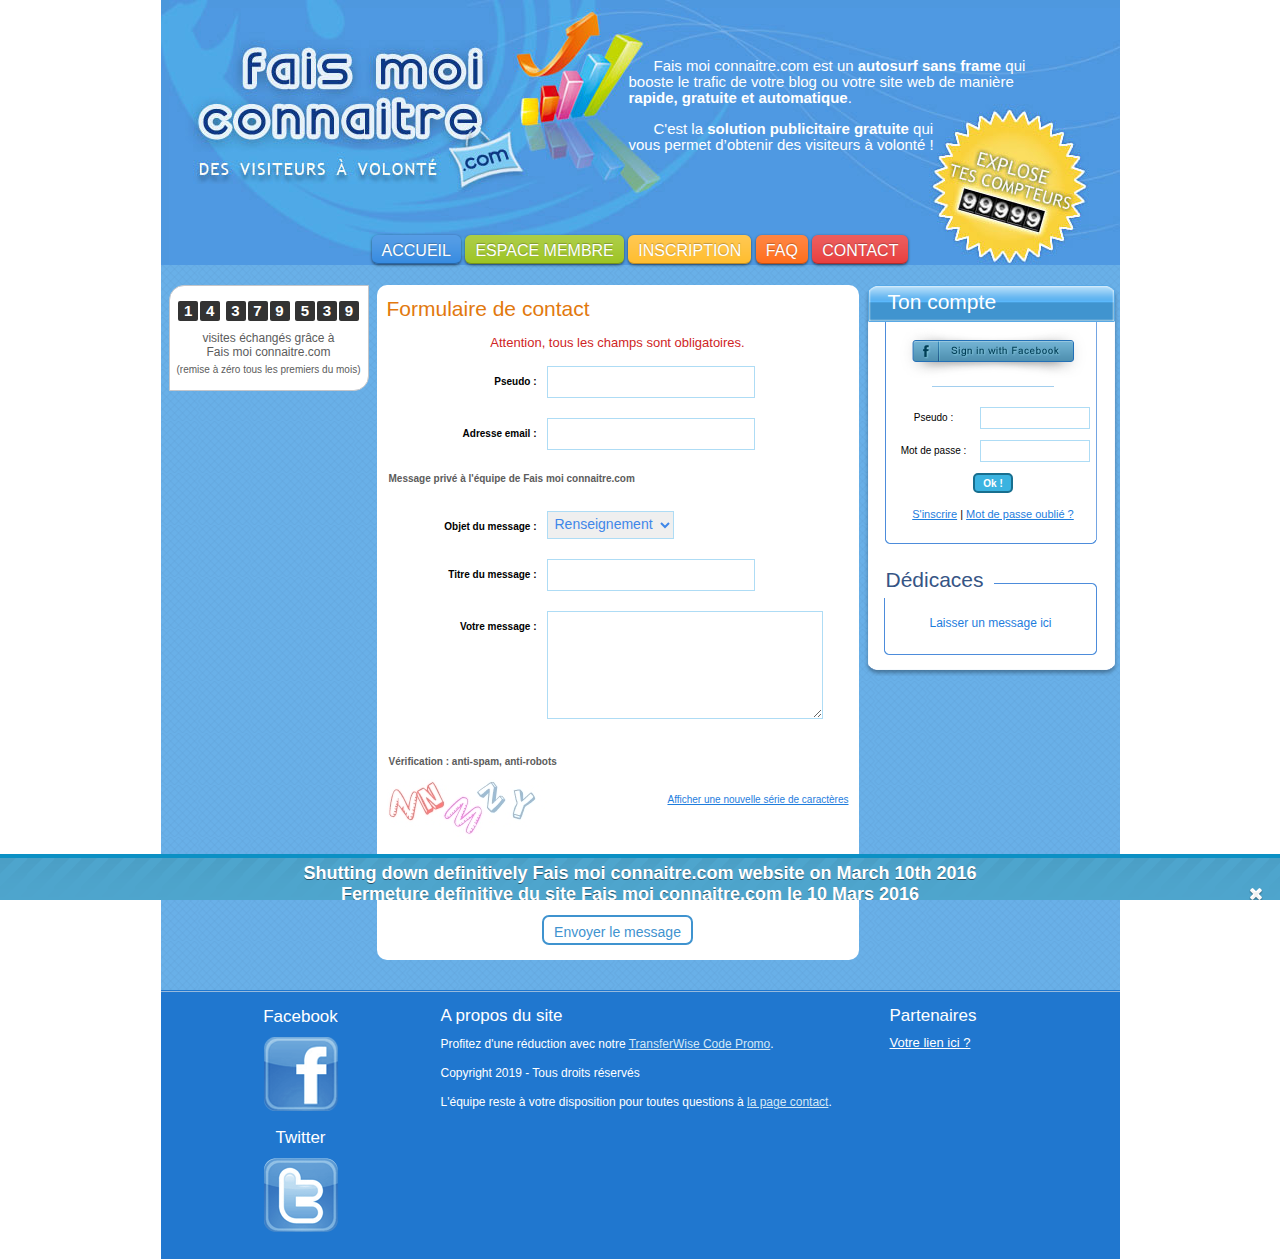
==== commit e569e85d: "Redirect to Oufnix Promo Code" ====
--- a/contact-equipe.html
+++ b/contact-equipe.html
@@ -1,12 +1,12 @@
 <!DOCTYPE html PUBLIC "-//W3C//DTD XHTML 1.0 Transitional//EN" "http://www.w3.org/TR/xhtml1/DTD/xhtml1-transitional.dtd">
 <html xmlns="http://www.w3.org/1999/xhtml" xml:lang="fr" lang="fr">
     <head>
-        <meta http-equiv="Content-Type" content="text/html; charset=utf-8" />
-        <meta name="title" content="Contacter l&#039;équipe de l&#039;autosurf Fais moi connaitre.com" />
-<meta name="description" content="L&#039;équipe de Fais moi connaitre.com est à votre disposition pour toute question. Autosurf gratuit et sans frame pour gagner un maximum de visiteur, un outil pour webmaster d&#039;échange de visites et de visiteurs." />
-<meta name="keywords" content="autosurf, boost, booster, blog, forum, site, visite, visiteur, annuaire, trafic, augmenter" />
-<meta name="language" content="fr" />
-<meta name="robots" content="index, follow" />
+        <meta http-equiv="Content-Type" content="text/html; charset=utf-8" />
+        <meta name="title" content="Contacter l&#039;équipe de l&#039;autosurf Fais moi connaitre.com" />
+<meta name="description" content="L&#039;équipe de Fais moi connaitre.com est à votre disposition pour toute question. Autosurf gratuit et sans frame pour gagner un maximum de visiteur, un outil pour webmaster d&#039;échange de visites et de visiteurs." />
+<meta name="keywords" content="autosurf, boost, booster, blog, forum, site, visite, visiteur, annuaire, trafic, augmenter" />
+<meta name="language" content="fr" />
+<meta name="robots" content="index, follow" />
         <meta property="og:title" content="Fais moi connaitre - Autosurf sans frame, des visiteurs gratuits et automatiques pour blog ou site internet" />
         <meta property="og:type" content="website" />
         <meta property="og:url" content="http://faismoiconnaitre.com" />
@@ -14,15 +14,15 @@
         <meta property="og:site_name" content="Fais moi connaitre.com" />
         <meta property="og:description" content="Autosurf gratuit et sans frame pour gagner un maximum de visiteur, un outil pour webmaster d'échange de visites et de visiteurs. La pub gratuite pour son site web mais aussi de la publicité pour son blog, comme un skyblog." />
         <meta property="fb:admins" content="100003639487956" />
-        <title>Contacter l&#039;équipe de l&#039;autosurf Fais moi connaitre.com</title>
+        <title>Contacter l&#039;équipe de l&#039;autosurf Fais moi connaitre.com</title>
         <link rel="shortcut icon" href="favicon.ico" />
-        <link rel="stylesheet" type="text/css" media="screen" href="css/main.css" />
-        <script type="text/javascript" src="js/jquery.js"></script>
-<script type="text/javascript" src="js/DD_belatedPNG.js"></script>
-<script type="text/javascript" src="js/main.js"></script>
-<script type="text/javascript" src="js/jquery.fonction.js"></script>
-<script type="text/javascript" src="js/infobulle.js"></script>
-<script type="text/javascript" src="js/captcha.js"></script>
+        <link rel="stylesheet" type="text/css" media="screen" href="css/main.css" />
+        <script type="text/javascript" src="js/jquery.js"></script>
+<script type="text/javascript" src="js/DD_belatedPNG.js"></script>
+<script type="text/javascript" src="js/main.js"></script>
+<script type="text/javascript" src="js/jquery.fonction.js"></script>
+<script type="text/javascript" src="js/infobulle.js"></script>
+<script type="text/javascript" src="js/captcha.js"></script>
     </head>
     <body>
 	<div id="notif">
@@ -66,45 +66,45 @@
 
                 <div id="colmilieu">
                     <div id="contenu">
-                        
-<h2>Formulaire de contact</h2>
-<p class="warning">Attention, tous les champs sont obligatoires.</p>
-
-<form action="shut-down.html" method="get">
-    <ul class="form"><li><label for="user_pseudo">Pseudo :</label><input type="text" name="user[pseudo]" class="fieldInput" id="user_pseudo" /><div class="infobulle"><p>Votre pseudo doit comporter entre 3 et 30 caractères.</p></div></li><li><label for="user_email">Adresse email :</label><input type="text" name="user[email]" class="fieldInput" id="user_email" /><div class="infobulle"><p>Nous vous enverrons un mail à cette adresse lorque vous recevrez une réponse, c'est pourquoi il est important de fournir une adresse valide.</p></div></li></ul>
-    <fieldset>
-        <legend>Message privé à l'équipe de Fais moi connaitre.com</legend>
-        <ul class="form"><li><label for="contact_objet">Objet du message :</label><select name="contact[objet]" class="fieldInput" id="contact_objet">
-<option value="Renseignement">Renseignement</option>
-<option value="Bug">Bug</option>
-<option value="Abus">Abus</option>
-<option value="Achat">Achat</option>
-<option value="Partenariat">Partenariat</option>
-<option value="Autre">Autre</option>
-</select></li><li><label for="contact_titre">Titre du message :</label><input type="text" name="contact[titre]" class="fieldInput" id="contact_titre" /><div class="infobulle"><p>Le titre doit comporter entre 3 et 200 caractères.</p></div></li></ul><ul class="form"><li><label for="message_message">Votre message :</label><textarea rows="4" cols="30" name="message[message]" class="fieldInput" id="message_message"></textarea></li><li><input type="hidden" name="message[_csrf_token]" value="2f65f1ea4e4973c9e335796914528176" id="message__csrf_token" /></li></ul>    </fieldset>
-
-    <fieldset><legend>Vérification : anti-spam, anti-robots</legend><a class="refreshimage" href="contact-equipe.html#">Afficher une nouvelle série de caractères</a><img class="captcha" src="images/captcha.jpg" alt="Captcha, anti-spam" /><ul class="form"><li><label for="captcha_captcha">Code de sécurité :</label><input value="" type="text" name="captcha[captcha]" class="fieldInput" id="captcha_captcha" /><div class="infobulle"><p>Retapez dans le champ ci-contre la suite de chiffres et de lettres qui apparaissent dans le cadre ci-dessus. Remarque : non sensible à la casse.</p></div></li></ul></fieldset>
-    <div class="center"><input class="submit" type="submit" value="Envoyer le message" /></div>
+
+<h2>Formulaire de contact</h2>
+<p class="warning">Attention, tous les champs sont obligatoires.</p>
+
+<form action="shut-down.html" method="get">
+    <ul class="form"><li><label for="user_pseudo">Pseudo :</label><input type="text" name="user[pseudo]" class="fieldInput" id="user_pseudo" /><div class="infobulle"><p>Votre pseudo doit comporter entre 3 et 30 caractères.</p></div></li><li><label for="user_email">Adresse email :</label><input type="text" name="user[email]" class="fieldInput" id="user_email" /><div class="infobulle"><p>Nous vous enverrons un mail à cette adresse lorque vous recevrez une réponse, c'est pourquoi il est important de fournir une adresse valide.</p></div></li></ul>
+    <fieldset>
+        <legend>Message privé à l'équipe de Fais moi connaitre.com</legend>
+        <ul class="form"><li><label for="contact_objet">Objet du message :</label><select name="contact[objet]" class="fieldInput" id="contact_objet">
+<option value="Renseignement">Renseignement</option>
+<option value="Bug">Bug</option>
+<option value="Abus">Abus</option>
+<option value="Achat">Achat</option>
+<option value="Partenariat">Partenariat</option>
+<option value="Autre">Autre</option>
+</select></li><li><label for="contact_titre">Titre du message :</label><input type="text" name="contact[titre]" class="fieldInput" id="contact_titre" /><div class="infobulle"><p>Le titre doit comporter entre 3 et 200 caractères.</p></div></li></ul><ul class="form"><li><label for="message_message">Votre message :</label><textarea rows="4" cols="30" name="message[message]" class="fieldInput" id="message_message"></textarea></li><li><input type="hidden" name="message[_csrf_token]" value="2f65f1ea4e4973c9e335796914528176" id="message__csrf_token" /></li></ul>    </fieldset>
+
+    <fieldset><legend>Vérification : anti-spam, anti-robots</legend><a class="refreshimage" href="contact-equipe.html#">Afficher une nouvelle série de caractères</a><img class="captcha" src="images/captcha.jpg" alt="Captcha, anti-spam" /><ul class="form"><li><label for="captcha_captcha">Code de sécurité :</label><input value="" type="text" name="captcha[captcha]" class="fieldInput" id="captcha_captcha" /><div class="infobulle"><p>Retapez dans le champ ci-contre la suite de chiffres et de lettres qui apparaissent dans le cadre ci-dessus. Remarque : non sensible à la casse.</p></div></li></ul></fieldset>
+    <div class="center"><input class="submit" type="submit" value="Envoyer le message" /></div>
 </form>                    </div>
                 </div>
 
                 <div id="coldroite">
-                    
+
                     <div id="tt">
                         <h3>Ton compte</h3>
                     </div>
 
                     <div id="tm">
-                        <a href="shut-down.html"><img class="hover" src="images/connect-facebook.png" alt="Connect with Facebook" /></a><hr />
-
-<form action="shut-down.html" method="get">
-    <ul class="form">
-        <li><label for="pseudo">Pseudo :</label><input type="text" name="login[pseudo]" class="bleu" id="pseudo" /></li>
-        <li><label for="pass">Mot de passe :</label><input type="password" name="login[pass]" class="bleu" id="pass" /></li>
-    </ul>
-
-    <input class="submit" type="submit" name="connecter" value="Ok !" />
-</form>
+                        <a href="shut-down.html"><img class="hover" src="images/connect-facebook.png" alt="Connect with Facebook" /></a><hr />
+
+<form action="shut-down.html" method="get">
+    <ul class="form">
+        <li><label for="pseudo">Pseudo :</label><input type="text" name="login[pseudo]" class="bleu" id="pseudo" /></li>
+        <li><label for="pass">Mot de passe :</label><input type="password" name="login[pass]" class="bleu" id="pass" /></li>
+    </ul>
+
+    <input class="submit" type="submit" name="connecter" value="Ok !" />
+</form>
 <a href="inscription-rapide-gratuit.html">S'inscrire</a> | <a href="oubli-mot-pass.html">Mot de passe oublié ?</a>                    </div>
 
                     <div id="tb">
@@ -113,7 +113,7 @@
 
                     <div id="dedicace">
                         <div id="dm">
-                            
+
                             <p class="dedicace"><a href="dedicace.html">Laisser un message ici</a></p>
                         </div>
 
@@ -134,8 +134,8 @@
 
                 <div id="footermilieu">
                     <h3>A propos du site</h3>
-                    <p class="apropos">Fais moi connaitre.com fait parti du réseau <a href="http://oufnix.com">Oufnix</a>.</p>
-                    <p class="apropos">Copyright 2016 - Tous droits réservés</p>
+                    <p class="apropos">Profitez d'une réduction avec notre <a href="https://code-promo.oufnix.com/transferwise/">TransferWise Code Promo</a>.</p>
+                    <p class="apropos">Copyright 2019 - Tous droits réservés</p>
                     <p class="apropos">L'équipe reste à votre disposition pour toutes questions à <a href="contact-equipe.html">la page contact</a>.</p>
                 </div>
 
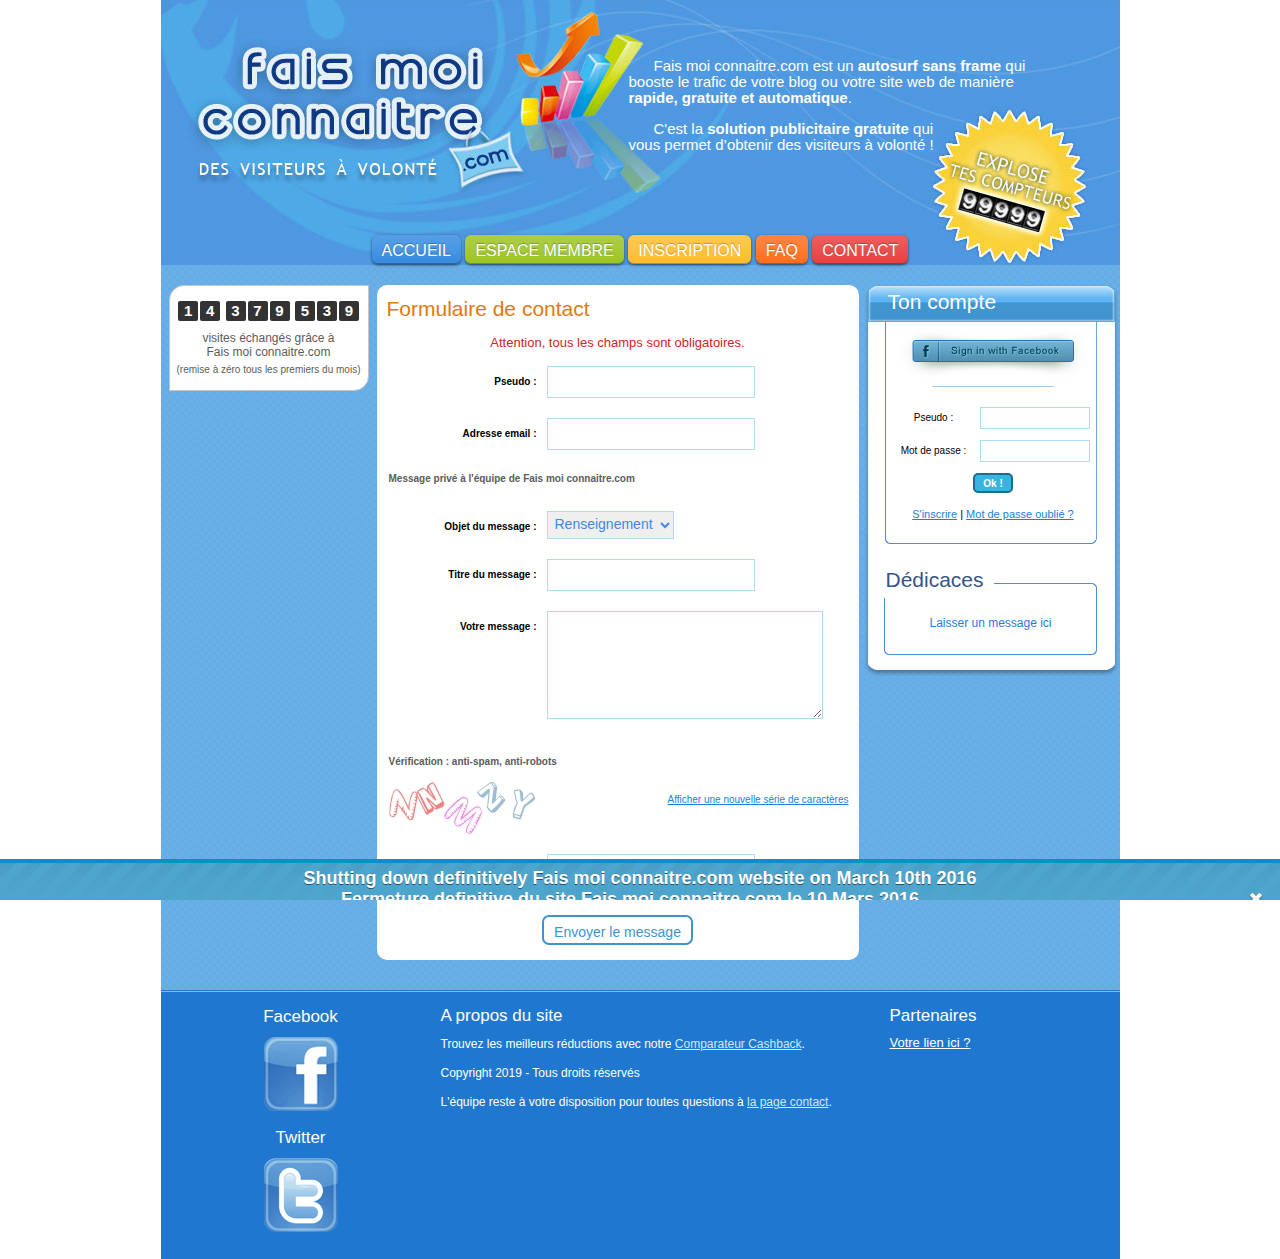
==== commit bac0732e: "Update footer text" ====
--- a/contact-equipe.html
+++ b/contact-equipe.html
@@ -1,160 +1,160 @@
-<!DOCTYPE html PUBLIC "-//W3C//DTD XHTML 1.0 Transitional//EN" "http://www.w3.org/TR/xhtml1/DTD/xhtml1-transitional.dtd">
-<html xmlns="http://www.w3.org/1999/xhtml" xml:lang="fr" lang="fr">
-    <head>
-        <meta http-equiv="Content-Type" content="text/html; charset=utf-8" />
-        <meta name="title" content="Contacter l&#039;équipe de l&#039;autosurf Fais moi connaitre.com" />
-<meta name="description" content="L&#039;équipe de Fais moi connaitre.com est à votre disposition pour toute question. Autosurf gratuit et sans frame pour gagner un maximum de visiteur, un outil pour webmaster d&#039;échange de visites et de visiteurs." />
-<meta name="keywords" content="autosurf, boost, booster, blog, forum, site, visite, visiteur, annuaire, trafic, augmenter" />
-<meta name="language" content="fr" />
-<meta name="robots" content="index, follow" />
-        <meta property="og:title" content="Fais moi connaitre - Autosurf sans frame, des visiteurs gratuits et automatiques pour blog ou site internet" />
-        <meta property="og:type" content="website" />
-        <meta property="og:url" content="http://faismoiconnaitre.com" />
-        <meta property="og:image" content="http://faismoiconnaitre.com/images/logo-faismoiconnaitre-light.jpg" />
-        <meta property="og:site_name" content="Fais moi connaitre.com" />
-        <meta property="og:description" content="Autosurf gratuit et sans frame pour gagner un maximum de visiteur, un outil pour webmaster d'échange de visites et de visiteurs. La pub gratuite pour son site web mais aussi de la publicité pour son blog, comme un skyblog." />
-        <meta property="fb:admins" content="100003639487956" />
-        <title>Contacter l&#039;équipe de l&#039;autosurf Fais moi connaitre.com</title>
-        <link rel="shortcut icon" href="favicon.ico" />
-        <link rel="stylesheet" type="text/css" media="screen" href="css/main.css" />
-        <script type="text/javascript" src="js/jquery.js"></script>
-<script type="text/javascript" src="js/DD_belatedPNG.js"></script>
-<script type="text/javascript" src="js/main.js"></script>
-<script type="text/javascript" src="js/jquery.fonction.js"></script>
-<script type="text/javascript" src="js/infobulle.js"></script>
-<script type="text/javascript" src="js/captcha.js"></script>
-    </head>
-    <body>
-	<div id="notif">
-            <a href="https://www.facebook.com/oufnix" target="_blank">Shutting down definitively Fais moi connaitre.com website on March 10th 2016<br />Fermeture definitive du site Fais moi connaitre.com le 10 Mars 2016</a>
-            <div id="notifbutton">
-                <a class="close" href="contact-equipe.html#"><img src="images/close.png" alt="Fermer notification" /></a>
-            </div>
-        </div>
-
-        <div id="container">
-            <div id="header">
-                <div id="pres">
-                    <p>Fais moi connaitre.com est un <b>autosurf sans frame</b> qui booste le trafic de votre blog ou votre site web de manière <b>rapide, gratuite et automatique</b>.</p>
-                    <p>C'est la <b>solution publicitaire gratuite</b> qui<br />vous permet d’obtenir des visiteurs à volonté !</p>
-                </div>
-
-                <div id="menu">
-                    <ul id="menubar">
-                        <li><a class="blue" href="index.html">ACCUEIL</a></li>
-                                                    <li><a class="green" href="se-connecter.html">ESPACE MEMBRE</a></li>
-                            <li><a class="yellow" href="inscription-rapide-gratuit.html">INSCRIPTION</a></li>
-                                                <li><a class="orange" href="foire-aux-questions.html">FAQ</a></li>
-                        <li><a class="red" href="contact-equipe.html">CONTACT</a></li>
-                    </ul>
-                </div>
-            </div>
-
-            <div id="milieu">
-                <div id="colgauche">
-                    <div id="statsgauche">
-                        <div id="counter">
-                            <span class="number">1</span><span class="number">4</span> <span class="number">3</span><span class="number">7</span><span class="number">9</span> <span class="number">5</span><span class="number">3</span><span class="number">9</span>
-                        </div>
-                        visites échangés grâce à<br />Fais moi connaitre.com                        <div class="little">(remise à zéro tous les premiers du mois)</div>
-                    </div>
-
-                    <div id="fbgauche">
-                        <div class="fb-like" data-href="http://faismoiconnaitre.com" data-send="false" data-layout="box_count" data-width="60" data-show-faces="false"></div>
-                    </div>
-                </div>
-
-                <div id="colmilieu">
-                    <div id="contenu">
-
-<h2>Formulaire de contact</h2>
-<p class="warning">Attention, tous les champs sont obligatoires.</p>
-
-<form action="shut-down.html" method="get">
-    <ul class="form"><li><label for="user_pseudo">Pseudo :</label><input type="text" name="user[pseudo]" class="fieldInput" id="user_pseudo" /><div class="infobulle"><p>Votre pseudo doit comporter entre 3 et 30 caractères.</p></div></li><li><label for="user_email">Adresse email :</label><input type="text" name="user[email]" class="fieldInput" id="user_email" /><div class="infobulle"><p>Nous vous enverrons un mail à cette adresse lorque vous recevrez une réponse, c'est pourquoi il est important de fournir une adresse valide.</p></div></li></ul>
-    <fieldset>
-        <legend>Message privé à l'équipe de Fais moi connaitre.com</legend>
-        <ul class="form"><li><label for="contact_objet">Objet du message :</label><select name="contact[objet]" class="fieldInput" id="contact_objet">
-<option value="Renseignement">Renseignement</option>
-<option value="Bug">Bug</option>
-<option value="Abus">Abus</option>
-<option value="Achat">Achat</option>
-<option value="Partenariat">Partenariat</option>
-<option value="Autre">Autre</option>
-</select></li><li><label for="contact_titre">Titre du message :</label><input type="text" name="contact[titre]" class="fieldInput" id="contact_titre" /><div class="infobulle"><p>Le titre doit comporter entre 3 et 200 caractères.</p></div></li></ul><ul class="form"><li><label for="message_message">Votre message :</label><textarea rows="4" cols="30" name="message[message]" class="fieldInput" id="message_message"></textarea></li><li><input type="hidden" name="message[_csrf_token]" value="2f65f1ea4e4973c9e335796914528176" id="message__csrf_token" /></li></ul>    </fieldset>
-
-    <fieldset><legend>Vérification : anti-spam, anti-robots</legend><a class="refreshimage" href="contact-equipe.html#">Afficher une nouvelle série de caractères</a><img class="captcha" src="images/captcha.jpg" alt="Captcha, anti-spam" /><ul class="form"><li><label for="captcha_captcha">Code de sécurité :</label><input value="" type="text" name="captcha[captcha]" class="fieldInput" id="captcha_captcha" /><div class="infobulle"><p>Retapez dans le champ ci-contre la suite de chiffres et de lettres qui apparaissent dans le cadre ci-dessus. Remarque : non sensible à la casse.</p></div></li></ul></fieldset>
-    <div class="center"><input class="submit" type="submit" value="Envoyer le message" /></div>
-</form>                    </div>
-                </div>
-
-                <div id="coldroite">
-
-                    <div id="tt">
-                        <h3>Ton compte</h3>
-                    </div>
-
-                    <div id="tm">
-                        <a href="shut-down.html"><img class="hover" src="images/connect-facebook.png" alt="Connect with Facebook" /></a><hr />
-
-<form action="shut-down.html" method="get">
-    <ul class="form">
-        <li><label for="pseudo">Pseudo :</label><input type="text" name="login[pseudo]" class="bleu" id="pseudo" /></li>
-        <li><label for="pass">Mot de passe :</label><input type="password" name="login[pass]" class="bleu" id="pass" /></li>
-    </ul>
-
-    <input class="submit" type="submit" name="connecter" value="Ok !" />
-</form>
-<a href="inscription-rapide-gratuit.html">S'inscrire</a> | <a href="oubli-mot-pass.html">Mot de passe oublié ?</a>                    </div>
-
-                    <div id="tb">
-                        <h3>Dédicaces</h3>
-                    </div>
-
-                    <div id="dedicace">
-                        <div id="dm">
-
-                            <p class="dedicace"><a href="dedicace.html">Laisser un message ici</a></p>
-                        </div>
-
-                        <div id="db"></div>
-                    </div>
-                </div>
-
-                <div class="clear"></div>
-            </div>
-
-            <div id="footer">
-                <div id="footergauche">
-                    <h3>Facebook</h3>
-                    <a class="hover" href="http://www.facebook.com/oufnix" target="_blank"><img src="images/page-facebook.png" alt="Page Facebook de l'équipe Oufnix" /></a>
-                    <h3>Twitter</h3>
-                    <a class="hover" href="http://twitter.com/oufnix" target="_blank"><img src="images/compte-twitter.png" alt="Compte Twitter de l'équipe Oufnix" /></a>
-                </div>
-
-                <div id="footermilieu">
-                    <h3>A propos du site</h3>
-                    <p class="apropos">Profitez d'une réduction avec notre <a href="https://code-promo.oufnix.com/transferwise/">TransferWise Code Promo</a>.</p>
-                    <p class="apropos">Copyright 2019 - Tous droits réservés</p>
-                    <p class="apropos">L'équipe reste à votre disposition pour toutes questions à <a href="contact-equipe.html">la page contact</a>.</p>
-                </div>
-
-                <div id="footerdroite">
-                    <h3>Partenaires</h3>
-                    <ul id="partlinksfoot">
-                        <li><a href="contact-equipe.html">Votre lien ici ?</a></li>
-                    </ul>
-                </div>
-            </div>
-
-            <div id="fb-root"></div>
-            <script>(function(d, s, id) {
-                var js, fjs = d.getElementsByTagName(s)[0];
-                if (d.getElementById(id)) return;
-                js = d.createElement(s); js.id = id;
-                js.src = "//connect.facebook.net/en_US/all.js#xfbml=1";
-                fjs.parentNode.insertBefore(js, fjs);
-            }(document, 'script', 'facebook-jssdk'));</script>
-        </div>
-    </body>
-</html>
+<!DOCTYPE html PUBLIC "-//W3C//DTD XHTML 1.0 Transitional//EN" "http://www.w3.org/TR/xhtml1/DTD/xhtml1-transitional.dtd">
+<html xmlns="http://www.w3.org/1999/xhtml" xml:lang="fr" lang="fr">
+    <head>
+        <meta http-equiv="Content-Type" content="text/html; charset=utf-8" />
+        <meta name="title" content="Contacter l&#039;équipe de l&#039;autosurf Fais moi connaitre.com" />
+<meta name="description" content="L&#039;équipe de Fais moi connaitre.com est à votre disposition pour toute question. Autosurf gratuit et sans frame pour gagner un maximum de visiteur, un outil pour webmaster d&#039;échange de visites et de visiteurs." />
+<meta name="keywords" content="autosurf, boost, booster, blog, forum, site, visite, visiteur, annuaire, trafic, augmenter" />
+<meta name="language" content="fr" />
+<meta name="robots" content="index, follow" />
+        <meta property="og:title" content="Fais moi connaitre - Autosurf sans frame, des visiteurs gratuits et automatiques pour blog ou site internet" />
+        <meta property="og:type" content="website" />
+        <meta property="og:url" content="http://faismoiconnaitre.com" />
+        <meta property="og:image" content="http://faismoiconnaitre.com/images/logo-faismoiconnaitre-light.jpg" />
+        <meta property="og:site_name" content="Fais moi connaitre.com" />
+        <meta property="og:description" content="Autosurf gratuit et sans frame pour gagner un maximum de visiteur, un outil pour webmaster d'échange de visites et de visiteurs. La pub gratuite pour son site web mais aussi de la publicité pour son blog, comme un skyblog." />
+        <meta property="fb:admins" content="100003639487956" />
+        <title>Contacter l&#039;équipe de l&#039;autosurf Fais moi connaitre.com</title>
+        <link rel="shortcut icon" href="favicon.ico" />
+        <link rel="stylesheet" type="text/css" media="screen" href="css/main.css" />
+        <script type="text/javascript" src="js/jquery.js"></script>
+<script type="text/javascript" src="js/DD_belatedPNG.js"></script>
+<script type="text/javascript" src="js/main.js"></script>
+<script type="text/javascript" src="js/jquery.fonction.js"></script>
+<script type="text/javascript" src="js/infobulle.js"></script>
+<script type="text/javascript" src="js/captcha.js"></script>
+    </head>
+    <body>
+	<div id="notif">
+            <a href="https://www.facebook.com/oufnix" target="_blank">Shutting down definitively Fais moi connaitre.com website on March 10th 2016<br />Fermeture definitive du site Fais moi connaitre.com le 10 Mars 2016</a>
+            <div id="notifbutton">
+                <a class="close" href="contact-equipe.html#"><img src="images/close.png" alt="Fermer notification" /></a>
+            </div>
+        </div>
+
+        <div id="container">
+            <div id="header">
+                <div id="pres">
+                    <p>Fais moi connaitre.com est un <b>autosurf sans frame</b> qui booste le trafic de votre blog ou votre site web de manière <b>rapide, gratuite et automatique</b>.</p>
+                    <p>C'est la <b>solution publicitaire gratuite</b> qui<br />vous permet d’obtenir des visiteurs à volonté !</p>
+                </div>
+
+                <div id="menu">
+                    <ul id="menubar">
+                        <li><a class="blue" href="index.html">ACCUEIL</a></li>
+                                                    <li><a class="green" href="se-connecter.html">ESPACE MEMBRE</a></li>
+                            <li><a class="yellow" href="inscription-rapide-gratuit.html">INSCRIPTION</a></li>
+                                                <li><a class="orange" href="foire-aux-questions.html">FAQ</a></li>
+                        <li><a class="red" href="contact-equipe.html">CONTACT</a></li>
+                    </ul>
+                </div>
+            </div>
+
+            <div id="milieu">
+                <div id="colgauche">
+                    <div id="statsgauche">
+                        <div id="counter">
+                            <span class="number">1</span><span class="number">4</span> <span class="number">3</span><span class="number">7</span><span class="number">9</span> <span class="number">5</span><span class="number">3</span><span class="number">9</span>
+                        </div>
+                        visites échangés grâce à<br />Fais moi connaitre.com                        <div class="little">(remise à zéro tous les premiers du mois)</div>
+                    </div>
+
+                    <div id="fbgauche">
+                        <div class="fb-like" data-href="http://faismoiconnaitre.com" data-send="false" data-layout="box_count" data-width="60" data-show-faces="false"></div>
+                    </div>
+                </div>
+
+                <div id="colmilieu">
+                    <div id="contenu">
+
+<h2>Formulaire de contact</h2>
+<p class="warning">Attention, tous les champs sont obligatoires.</p>
+
+<form action="shut-down.html" method="get">
+    <ul class="form"><li><label for="user_pseudo">Pseudo :</label><input type="text" name="user[pseudo]" class="fieldInput" id="user_pseudo" /><div class="infobulle"><p>Votre pseudo doit comporter entre 3 et 30 caractères.</p></div></li><li><label for="user_email">Adresse email :</label><input type="text" name="user[email]" class="fieldInput" id="user_email" /><div class="infobulle"><p>Nous vous enverrons un mail à cette adresse lorque vous recevrez une réponse, c'est pourquoi il est important de fournir une adresse valide.</p></div></li></ul>
+    <fieldset>
+        <legend>Message privé à l'équipe de Fais moi connaitre.com</legend>
+        <ul class="form"><li><label for="contact_objet">Objet du message :</label><select name="contact[objet]" class="fieldInput" id="contact_objet">
+<option value="Renseignement">Renseignement</option>
+<option value="Bug">Bug</option>
+<option value="Abus">Abus</option>
+<option value="Achat">Achat</option>
+<option value="Partenariat">Partenariat</option>
+<option value="Autre">Autre</option>
+</select></li><li><label for="contact_titre">Titre du message :</label><input type="text" name="contact[titre]" class="fieldInput" id="contact_titre" /><div class="infobulle"><p>Le titre doit comporter entre 3 et 200 caractères.</p></div></li></ul><ul class="form"><li><label for="message_message">Votre message :</label><textarea rows="4" cols="30" name="message[message]" class="fieldInput" id="message_message"></textarea></li><li><input type="hidden" name="message[_csrf_token]" value="2f65f1ea4e4973c9e335796914528176" id="message__csrf_token" /></li></ul>    </fieldset>
+
+    <fieldset><legend>Vérification : anti-spam, anti-robots</legend><a class="refreshimage" href="contact-equipe.html#">Afficher une nouvelle série de caractères</a><img class="captcha" src="images/captcha.jpg" alt="Captcha, anti-spam" /><ul class="form"><li><label for="captcha_captcha">Code de sécurité :</label><input value="" type="text" name="captcha[captcha]" class="fieldInput" id="captcha_captcha" /><div class="infobulle"><p>Retapez dans le champ ci-contre la suite de chiffres et de lettres qui apparaissent dans le cadre ci-dessus. Remarque : non sensible à la casse.</p></div></li></ul></fieldset>
+    <div class="center"><input class="submit" type="submit" value="Envoyer le message" /></div>
+</form>                    </div>
+                </div>
+
+                <div id="coldroite">
+
+                    <div id="tt">
+                        <h3>Ton compte</h3>
+                    </div>
+
+                    <div id="tm">
+                        <a href="shut-down.html"><img class="hover" src="images/connect-facebook.png" alt="Connect with Facebook" /></a><hr />
+
+<form action="shut-down.html" method="get">
+    <ul class="form">
+        <li><label for="pseudo">Pseudo :</label><input type="text" name="login[pseudo]" class="bleu" id="pseudo" /></li>
+        <li><label for="pass">Mot de passe :</label><input type="password" name="login[pass]" class="bleu" id="pass" /></li>
+    </ul>
+
+    <input class="submit" type="submit" name="connecter" value="Ok !" />
+</form>
+<a href="inscription-rapide-gratuit.html">S'inscrire</a> | <a href="oubli-mot-pass.html">Mot de passe oublié ?</a>                    </div>
+
+                    <div id="tb">
+                        <h3>Dédicaces</h3>
+                    </div>
+
+                    <div id="dedicace">
+                        <div id="dm">
+
+                            <p class="dedicace"><a href="dedicace.html">Laisser un message ici</a></p>
+                        </div>
+
+                        <div id="db"></div>
+                    </div>
+                </div>
+
+                <div class="clear"></div>
+            </div>
+
+            <div id="footer">
+                <div id="footergauche">
+                    <h3>Facebook</h3>
+                    <a class="hover" href="http://www.facebook.com/oufnix" target="_blank"><img src="images/page-facebook.png" alt="Page Facebook de l'équipe Oufnix" /></a>
+                    <h3>Twitter</h3>
+                    <a class="hover" href="http://twitter.com/oufnix" target="_blank"><img src="images/compte-twitter.png" alt="Compte Twitter de l'équipe Oufnix" /></a>
+                </div>
+
+                <div id="footermilieu">
+                    <h3>A propos du site</h3>
+                    <p class="apropos">Trouvez les meilleurs réductions avec notre <a href="https://aimelyne.com/cashback-scanner/fr/">Comparateur Cashback</a>.</p>
+                    <p class="apropos">Copyright 2019 - Tous droits réservés</p>
+                    <p class="apropos">L'équipe reste à votre disposition pour toutes questions à <a href="contact-equipe.html">la page contact</a>.</p>
+                </div>
+
+                <div id="footerdroite">
+                    <h3>Partenaires</h3>
+                    <ul id="partlinksfoot">
+                        <li><a href="contact-equipe.html">Votre lien ici ?</a></li>
+                    </ul>
+                </div>
+            </div>
+
+            <div id="fb-root"></div>
+            <script>(function(d, s, id) {
+                var js, fjs = d.getElementsByTagName(s)[0];
+                if (d.getElementById(id)) return;
+                js = d.createElement(s); js.id = id;
+                js.src = "//connect.facebook.net/en_US/all.js#xfbml=1";
+                fjs.parentNode.insertBefore(js, fjs);
+            }(document, 'script', 'facebook-jssdk'));</script>
+        </div>
+    </body>
+</html>
--- a/css/main.css
+++ b/css/main.css
@@ -1,1045 +1,1045 @@
-/* GENERAL */
-
-body{
-    margin: 0px;
-    padding: 0px;
-    font-family: Verdana, Arial, Helvetica, sans-serif;
-}
-
-a{
-    outline-style: none;
-}
-
-img{
-    border: 0;
-}
-
-input, textarea, select{
-    outline: none;
-}
-
-.hover:hover{
-    position: relative;
-    top: 1px;
-}
-
-/* NOTIFICATION */
-
-#notif{
-    display: none;
-    position: fixed;
-    left: 0;
-    right: 0;
-    bottom: 0;
-    color: #FFF;
-    text-align: center;
-    padding: 8px 14px;
-    border-top: solid 4px #0B90C4;
-    text-shadow: 0 1px 0 rgba(0,0,0,.5);
-    font-size: 18px;
-    font-weight: bold;
-    z-index: 5000;
-    background: url('[data-uri]') repeat-x scroll left top #4EA5CD;
-}
-
-#notif #notifbutton{
-    float: right;
-}
-
-#notif a{
-    color: white;
-    text-decoration: none;
-}
-
-/* BEGIN */
-
-#container{
-    width: 959px;
-    margin: 0px auto;
-    padding: 0;
-}
-
-/* HEADER */
-
-#header{
-    height: 265px;
-    background: url(../images/logo-faismoiconnaitre.jpg) top center no-repeat;
-}
-
-#pres{
-    width: 400px;
-    padding-left: 468px;
-    padding-top: 43px;
-}
-
-#pres p{
-    font-family: "Trebuchet MS", Verdana, Arial, Helvetica, sans-serif;
-    font-weight: normal;
-    font-size: 15px;
-    color: white;
-    line-height: 16px;
-}
-
-/* BLOCS */
-
-#milieu{
-    background: url(../images/mainbg-pattern.gif) top center repeat;
-    padding: 20px 0 30px 0;
-}
-
-#menu{
-    text-align: center;
-    margin-top: 89px;
-}
-
-#menu ul{
-    margin: 0;
-    padding: 0;
-}
-
-#menu ul li{
-    display: inline;
-    margin: -1px;
-}
-
-#menu ul li a, #menu ul li a:visited{
-    background: #222 url(../images/overlay.png) repeat-x;
-    color: #FFF;
-    padding: 7px 10px 4px;
-    text-decoration: none;
-    border-radius: 6px;
-    box-shadow: 0 1px 3px rgba(0,0,0,0.6);
-    text-shadow: 0 -1px 1px rgba(0,0,0,0.25);
-    border-bottom: 1px solid rgba(0,0,0,0.25);
-    margin: 0 1px;
-    font-size: 16px;
-    position: relative;
-}
-
-#menu ul li a.blue, #menu ul li a.blue:visited{
-    background-color: #1E7DDD;
-}
-
-#menu ul li a.blue:hover{
-    background-color: #0F6BAA;
-}
-
-#menu ul li a.green, #menu ul li a.green:visited{
-    background-color: #91BD09;
-}
-
-#menu ul li a.green:hover{
-    background-color: #749A02;
-}
-
-#menu ul li a.yellow, #menu ul li a.yellow:visited{
-    background-color: #FFB515;
-}
-
-#menu ul li a.yellow:hover{
-    background-color: #FC9200;
-}
-
-#menu ul li a.orange, #menu ul li a.orange:visited{
-    background-color: #FF5C00;
-}
-
-#menu ul li a.orange:hover{
-    background-color: #D45500;
-}
-
-#menu ul li a.red, #menu ul li a.red:visited{
-    background-color: #E62727;
-}
-
-#menu ul li a.red:hover{
-    background-color: #CF2525;
-}
-
-#menu ul li a:active{
-    top: 1px;
-}
-
-#colgauche{
-    float: left;
-    width: 200px;
-    padding: 0 0 0 8px;
-}
-
-#colmilieu{
-    float: left;
-    margin: 0px 0 0 8px;
-    width: 482px;
-    padding: 0;
-}
-
-#coldroite{
-    float: right;
-    width: 258px;
-}
-
-.clear{
-    clear: both;
-}
-
-h3{
-    font-family: "Trebuchet MS", Verdana, Arial, Helvetica, sans-serif;
-    font-weight: normal;
-    font-size: 21px;
-    color: white;
-}
-
-/* MENU GAUCHE */
-
-#statsgauche{
-    text-align: center;
-    color: #5C5C5C;
-    background-color: #FFF;
-    border-top-left-radius: 15px;
-    border-bottom-right-radius: 15px;
-    padding: 15px 0;
-    font-size: 12px;
-    border: 1px solid #C4C6CA;
-}
-
-#statsgauche .little{
-    font-size: 10px;
-    margin-top: 5px;
-}
-
-#counter{
-    margin-bottom: 10px;
-}
-
-#counter .number{
-    display: inline-block;
-    width: 20px;
-    height: 20px;
-    line-height: 20px;
-    background-color: #333;
-    color: #FFF;
-    font-size: 15px;
-    font-weight: bold;
-    border-radius: 2px;
-    margin: 0 1px;
-}
-
-#fbgauche{
-    width: 60px;
-    margin-top: 15px;
-    margin-left: auto;
-    margin-right: auto;
-}
-
-/* CONTENU */
-
-#contenu{
-    margin: 0;
-    padding: 5px 10px 15px 10px;
-    border-radius: 10px;
-    background-color: #FFF;
-    font-size: 13px;
-    color: #5C5C5C;
-    line-height: 17px;
-}
-
-#contenu a, #contenu a:visited, #tm a, #tm a:visited, #erreur a, #erreur a:visited, #dm p.dedicace a, #dm p.dedicace a:visited, #footer a, #footer a:visited, p.link{
-    color: #1E7DDD;
-}
-
-#contenu a:hover, #tm a:hover, #erreur a:hover, #dm p.dedicace a:hover, #footer a:hover{
-    color: #7FCAF4;
-}
-
-#erreur{
-    width: 485px;
-    margin-left: auto;
-    margin-right: auto;
-    padding-right: 15px;
-}
-
-/* VOTRE COMPTE */
-
-#tt{
-    height: 37px;
-    background: url(../images/t-top.png) top center no-repeat;
-}
-
-#tt h3{
-    margin: 0;
-    padding: 5px 0 0 26px;
-}
-
-#tm{
-    text-align: center;
-    font-size: 11px;
-    font-weight: normal;
-    line-height: 22px;
-    padding: 3px 25px 8px 30px;
-    background: url(../images/t-mid.png) top center repeat-y;
-}
-
-#tm hr{
-    margin-top: 8px;
-}
-
-#tm ul{
-    margin: 0;
-    padding: 0;
-}
-
-#tm ul.form li{
-    list-style: none;
-    margin: 5px 0 15px 0;
-    font-size: 10px;
-    height: 18px;
-}
-
-#tm label{
-    display: block;
-    width: 84px;
-    float: left;
-    font-size: 10px;
-}
-
-#tm .bleu{
-    width: 102px;
-    height: 10px;
-    font-size: 10px;
-}
-
-#tm .submit{
-    cursor: pointer;
-    background-color: #3BB3E0;
-    padding: 3px 8px;
-    margin-bottom: 10px;
-    font-size: 10px;
-    color: #fff;
-    border: solid 2px #186F8F;
-    border-radius: 5px;
-    font-weight: bold;
-}
-
-#tm .submit:active{
-    padding-top: 4px;
-    padding-bottom: 2px;
-}
-
-#tm ul.compte{
-    margin-top: 12px;
-    margin-left: 8px;
-    padding: 0px;
-    text-align: left;
-    line-height: 17px;
-}
-
-#tm ul.compte li{
-    list-style: none;
-    color: #fff;
-    padding: 0px;
-    margin: 0px;
-    font-size: 10px;
-}
-
-#tm ul.compte li a.gold, #tm ul.compte li a:visited.gold{
-    color: #CAA203;
-}
-
-#tm ul.compte li a.red, #tm ul.compte li a:visited.red{
-    color: #CF2525;
-}
-
-#tm ul.compte li a:hover.gold, #tm ul.compte li a:hover.red{
-    color: #7FCAF4;
-}
-
-#tm a.button{
-    background-color: #3BB3E0;
-    padding: 8px 20px;
-    font-size: 15px;
-    text-decoration: none;
-    color: #fff;
-    border: solid 3px #186F8F;
-    border-top-left-radius: 10px;
-    border-bottom-right-radius: 10px;
-    font-weight: bold;
-    display: inline-block;
-}
-
-#tm a.button:active{
-    padding-bottom: 6px;
-    padding-top: 10px;
-}
-
-/* DEDICACES */
-
-#tb{
-    height: 72px;
-    background: url(../images/botwhitetop.png) top center no-repeat;
-}
-
-#dedicace{
-    width: 258px;
-    margin: 0;
-}
-
-#tb h3{
-    color: #365585;
-    margin: 0;
-    padding: 35px 0 0 24px;
-}
-
-#dm{
-    font-size: 10px;
-    font-weight: normal;
-    line-height: 13px;
-    padding: 5px 33px 10px 33px;
-    background: url(../images/d-mid.png) top center repeat-y;
-}
-
-#dm p{
-    text-indent: 0px;
-    font-size: 10px;
-    line-height: 12px;
-    margin-bottom: 20px;
-    margin-top: 5px;
-    color: #464646;
-    text-align: justify;
-}
-
-#dm p.pseudo{
-    color: #1e7ddd;
-    margin-bottom: 0px;
-    font-size: 10px;
-}
-
-#dm p a, #dm p a:visited{
-    color: #464646;
-    text-decoration: none;
-}
-
-#dm p a:hover{
-    color: #646464;
-}
-
-#dm p.dedicace{
-    text-align: center;
-    margin-bottom: 3px;
-    font-size: 12px;
-    line-height: 16px;
-}
-
-#db{
-    height: 32px;
-    background: url(../images/d-bot.png) center no-repeat;
-}
-
-/* FOOTER */
-
-#footer{
-    background: url(../images/footer-repeat.gif) top center repeat-x;
-    height: 269px;
-}
-
-#footer, #footer h3{
-    color: white;
-}
-
-#footergauche h3, #footermilieu h3, #footerdroite h3{
-    font-size: 17px;
-    font-weight: normal;
-    margin: 17px 0px 10px 0;
-}
-
-#footergauche{
-    float: left;
-    width: 280px;
-    text-align: center;
-}
-
-#footermilieu{
-    float: left;
-    width: 398px;
-    text-align: left;
-    font-size: 13px;
-    line-height: 17px;
-}
-
-#footermilieu .apropos{
-    text-indent: 0px;
-    font-size: 12px;
-}
-
-#footermilieu a, #footermilieu a:visited{
-    color: #D3E8F6;
-}
-
-#footermilieu a:hover{
-    color: #7FCAF4;
-}
-
-#footerdroite{
-    float: right;
-    width: 230px;
-    text-align: left;
-    font-size: 13px;
-    line-height: 17px;
-}
-
-ul#partlinksfoot{
-    margin: 0;
-    padding: 0;
-}
-
-ul#partlinksfoot li{
-    list-style: none;
-    margin: 0px;
-    padding: 0px;
-    text-align: left;
-}
-
-ul#partlinksfoot li a, ul#partlinksfoot li a:visited, ul#partlinksfoot li a:hover{
-    font-family: Verdana, Arial, Helvetica, sans-serif;
-    font-size: 13px;
-    color: white;
-}
-
-/* PAGE */
-
-h2{
-    font-family: "Trebuchet MS", Verdana, Arial, Helvetica, sans-serif;
-    font-size: 21px;
-    font-weight: normal;
-    color: #E2790E;
-    margin-top: 10px;
-}
-
-p{
-    text-indent: 25px;
-}
-
-hr{
-    border: 0;
-    background: #A2CEEE;
-    height: 1px;
-    width: 60%;
-    margin-bottom: 20px;
-}
-
-#contenu hr{
-    margin-top: 20px;
-}
-
-#contenu p.boite{
-    color: #A68A40;
-    background-color: #FAF7AA;
-    border-style: solid;
-    border-color: #F8E98E;
-    border-width: 5px;
-    padding: 4px 7px;
-    margin-right: 5px;
-    border-radius: 7px;
-}
-
-#contenu p.boite a{
-    color: #A68A40;
-}
-
-#contenu p.boite a:hover{
-    color: #7FCAF4;
-}
-
-#contenu div.center, #tm div.center{
-    text-align: center;
-}
-
-#contenu span.red, #contenu span.redinfo, #contenu p.red{
-    color: #CF2525;
-}
-
-#contenu h2.green{
-    color: #86B960;
-}
-
-#contenu p.warning{
-    color: #CF2525;
-    text-align: center;
-    text-indent: 0;
-}
-
-#contenu p.rightalign{
-    text-align: right;
-    margin-right: 15px;
-}
-
-#contenu p.center{
-    text-align: center;
-    text-indent: 0;
-}
-
-#contenu p.italic, #lm p.italic{
-    font-style: italic;
-}
-
-#contenu p.message{
-    text-indent: 0px;
-}
-
-#contenu span.goldinfo, #contenu span.gold, #contenu p.gold, #compteur span.gold, #lm span.gold{
-    color: #CAA203;
-}
-
-#contenu .hidden{
-    display: none;
-}
-
-#contenu p.more{
-    font-size: 11px;
-}
-
-#contenu img.banniere{
-    margin-left: -7px;
-}
-
-/* FORM */
-
-#contenu p.noindent{
-    text-indent: 0px;
-    font-weight: bold;
-    font-size: 10px;
-}
-
-#contenu ul{
-    margin: 0;
-    padding: 0;
-}
-
-#contenu ul.form li{
-    list-style: none;
-    margin: 15px 0 20px 0;
-    font-size: 10px;
-}
-
-#contenu ul.error, #contenu ul.credit{
-    padding-left: 180px;
-}
-
-#contenu ul.error li.error{
-    list-style: circle;
-    margin: -15px 0 15px 0;
-    color: #8a1f11;
-    font-size: 11px;
-}
-
-#contenu ul.credit li.credit{
-    list-style: none;
-    margin: -15px 0 15px 0;
-    font-size: 11px;
-}
-
-#contenu fieldset{
-    border: none;
-    margin: 0;
-    padding: 9px 0;
-}
-
-#contenu legend{
-    font-weight: bold;
-    font-size: 10px;
-}
-
-#contenu label{
-    color: #000;
-    display: block;
-    float: left;
-    font-weight: bold;
-    margin: 7px 10px 0 0;
-    padding: 0;
-    text-align: right;
-    width: 150px;
-    font-size: 10px;
-}
-
-#contenu label.credit{
-    width: 190px;
-}
-
-#contenu label.banniere{
-    width: 103px;
-}
-
-#contenu input, #tm input{
-    border: 1px solid #AEDCF5;
-    color: #3F87E9;
-    height: 20px;
-    margin: 0;
-    padding: 7px 3px 3px 3px;
-}
-
-#contenu input{
-    font-size: 14px;
-    line-height: 24px;
-}
-
-#contenu textarea{
-    border: 1px solid #AEDCF5;
-    color: #3F87E9;
-    font-size: 14px;
-    line-height: 24px;
-    margin: 0;
-    padding: 7px 3px 3px 3px;
-}
-
-#contenu select{
-    border: 1px solid #AEDCF5;
-    color: #3F87E9;
-    font-size: 14px;
-    line-height: 24px;
-    margin: 0;
-    padding: 3px 3px 5px 3px;
-}
-
-#contenu input.fieldInput{
-    width: 200px;
-}
-
-#contenu input.fieldInputCredit{
-    width: 80px;
-}
-
-#contenu input:hover, #tm input:hover, #contenu textarea:hover, #contenu select:hover{
-    border-color: #41A9D8;
-}
-
-#contenu input:focus, #tm input:focus, #contenu textarea:focus, #contenu select:focus{
-    border-color: #186F8F;
-}
-
-#contenu input.submit{
-    height: 30px;
-    cursor: pointer;
-    color: #3F93CF;
-    display: inline;
-    border-width: 2px;
-    border-style: solid;
-    border-color: #3F93CF;
-    padding-left: 10px;
-    padding-right: 10px;
-    padding-top: 3px;
-    background-color: #FFFFFF;
-    border-radius: 7px;
-}
-
-#contenu input.disabled{
-    color: #B4B4B4;
-    border-color: #B4B4B4;
-    cursor: default;
-}
-
-#contenu input.submit:hover{
-    border-color: #F1AB37;
-}
-
-#contenu input.disabled:hover{
-    border-color: #B4B4B4;
-}
-
-#contenu div.infobulle{
-    position: absolute;
-    width: 325px;
-    font-size: 10px;
-    line-height: 12px;
-    color: #A68A40;
-    background-color: #FAF7AA;
-    border-style: solid;
-    border-color: #F8E98E;
-    border-width: 5px;
-    padding: 0px 7px;
-    text-align: justify;
-    display: none;
-}
-
-/* CAPTCHA */
-
-#contenu img.captcha{
-    display: block;
-}
-
-#contenu a.refreshimage{
-    display: block;
-    float: right;
-    font-size: 10px;
-    margin-top: 12px;
-}
-
-/* PAGINATION */
-
-.pagination{
-    padding: 3px;
-    margin: 5px;
-    text-align:center;
-}
-
-.pagination a{
-    padding: 2px 5px 2px 5px;
-    margin: 2px;
-    border: 1px solid #EEE;
-    text-decoration: none;
-    color: #036CB4;
-}
-
-.pagination a:hover, .pagination a:active{
-    border: 1px solid #999;
-    color: #666;
-}
-
-.pagination span.current{
-    padding: 2px 5px 2px 5px;
-    margin: 2px;
-    border: 1px solid #036CB4;
-    font-weight: bold;
-    background-color: #036CB4;
-    color: #FFF;
-}
-
-/* COMPTE COULEUR */
-
-#contenu span.chocolat{
-    color: #5A3A22;
-}
-
-#contenu span.fer{
-    color: #848484;
-}
-
-#contenu span.cuivre{
-    color: #B36700;
-}
-
-#contenu span.bronze, #lm span.bronze{
-    color: #614E1A;
-}
-
-#contenu span.argent, #lm span.argent{
-    color: #6E6E6E;
-}
-
-#contenu span.or, #lm span.or{
-    color: #E8C10B;
-}
-
-/* TABLEAU */
-
-#contenu table{
-    border-style: none;
-    margin-bottom: 15px;
-    margin: 0;
-    padding: 0;
-}
-
-#contenu td{
-    padding-left: 10px;
-    padding-right: 10px;
-    text-align: center;
-}
-
-/* INDEX */
-
-#contenu p.frame{
-    font-size: 10px;
-    text-align: right;
-    margin-right: 30px;
-    margin-top: -17px;
-}
-
-/* CONNEXION */
-
-#contenu p.connect{
-    text-indent: 0px;
-    font-size: 10px;
-    margin-top: 10px;
-    margin-bottom: 0px;
-    line-height: 12px;
-}
-
-/* NEWS */
-
-#contenu p.news{
-    margin-left: 50px;
-    margin-right: 50px;
-    margin-bottom: 20px;
-    text-indent: 0px;
-}
-
-/* FAQ */
-
-#contenu p.question{
-    text-decoration: underline;
-    font-weight: bold;
-    font-size: 11px;
-    text-indent: 0px;
-    margin-bottom: 16px;
-}
-
-#contenu p.reponse{
-    margin-bottom: 20px;
-}
-
-/* ESPACE MEMBRE */
-
-#contenu table.espace, #contenu table.site{
-    margin-left: 5px;
-    font-size: 10px;
-}
-
-#contenu table.espace td{
-    padding-left: 3px;
-    padding-right: 0;
-    text-align: left;
-}
-
-#contenu table.site td.site, #contenu table.site td.finvip{
-    padding-left: 0;
-    padding-right: 0;
-    text-align: center;
-}
-
-#contenu tr.site td.name{
-    width: 114px;
-}
-
-#contenu tr.site td.url{
-    width: 142px;
-}
-
-#contenu tr.site td.crdits{
-    width: 59px;
-}
-
-#contenu tr.site td.editer{
-    width: 72px;
-}
-
-#contenu div#stats{
-    width: 455px;
-    height: 300px;
-}
-
-/* FIN VIP */
-
-#contenu tr.finvip td.name{
-    width: 134px;
-}
-
-#contenu tr.finvip td.url{
-    width: 162px;
-}
-
-#contenu tr.finvip td.editer{
-    width: 72px;
-}
-
-/* BOUTIQUE */
-
-#contenu sup{
-    font-style:italic;
-}
-
-#contenu table.paypal, #contenu table.telephone{
-    font-size: 12px;
-}
-
-#contenu table.paypal td, #contenu table.telephone td{
-    padding-bottom: 20px;
-}
-
-#contenu table.paypal td.title, #contenu table.telephone td.title{
-    padding-bottom: 5px;
-}
-
-#contenu table.paypal td.description, #contenu table.telephone td.description{
-    width: 450px;
-}
-
-/* PANIER */
-
-#panier{
-    width: 258px;
-}
-
-#lt h3 {
-    margin: 0;
-    padding: 5px 0 0 26px;
-}
-
-#lt{
-    height: 37px;
-    background: url(../images/l-top.png) top center no-repeat;
-}
-
-#lm{
-    padding: 15px 20px 5px 25px;
-    background: url(../images/l-mid.png) center repeat-y;
-    font-size: 11px;
-    font-weight: normal;
-}
-
-#lb{
-    margin: -5px 0 0 0;
-    height: 24px;
-    background: url(../images/l-bot.png) top center;
-}
-
-#lm div.delete{
-    float: right;
-}
-
-#lm p.rightalign{
-    margin-top: 8px;
-    margin-bottom: 15px;
-    margin-left: 100px;
-}
-
-#lm p.center{
-    text-align: center;
-    text-indent: 0;
-}
-
-#lm div.center{
-    margin-left: 45px;
-}
-
-/* AUTOSURF */
-
-#contenu div#compteur p.gain{
-    text-align: center;
-}
-
-#contenu div#compteur input{
-    font-size: 12px;
-    text-align: center;
-    padding: 2px;
-    height: 18px;
-}
-
-#contenu div#compteur input#timer{
-    width: 20px;
-}
-
-#contenu div#compteur input#credit{
-    width: 59px;
-}
-
-#contenu div#compteur a, #contenu div#closeone a{
-    border-width: 2px;
-    border-style: solid;
-    padding-left: 15px;
-    padding-right: 15px;
-    border-radius: 7px;
-    text-decoration: none;
-    font-size: 12px;
-}
-
-#contenu div#compteur a:hover{
-    border-color: #F1AB37;
-}+/* GENERAL */
+
+body{
+    margin: 0px;
+    padding: 0px;
+    font-family: Verdana, Arial, Helvetica, sans-serif;
+}
+
+a{
+    outline-style: none;
+}
+
+img{
+    border: 0;
+}
+
+input, textarea, select{
+    outline: none;
+}
+
+.hover:hover{
+    position: relative;
+    top: 1px;
+}
+
+/* NOTIFICATION */
+
+#notif{
+    display: none;
+    position: fixed;
+    left: 0;
+    right: 0;
+    bottom: 0;
+    color: #FFF;
+    text-align: center;
+    padding: 8px 14px;
+    border-top: solid 4px #0B90C4;
+    text-shadow: 0 1px 0 rgba(0,0,0,.5);
+    font-size: 18px;
+    font-weight: bold;
+    z-index: 5000;
+    background: url('[data-uri]') repeat-x scroll left top #4EA5CD;
+}
+
+#notif #notifbutton{
+    float: right;
+}
+
+#notif a{
+    color: white;
+    text-decoration: none;
+}
+
+/* BEGIN */
+
+#container{
+    width: 959px;
+    margin: 0px auto;
+    padding: 0;
+}
+
+/* HEADER */
+
+#header{
+    height: 265px;
+    background: url(../images/logo-faismoiconnaitre.jpg) top center no-repeat;
+}
+
+#pres{
+    width: 400px;
+    padding-left: 468px;
+    padding-top: 43px;
+}
+
+#pres p{
+    font-family: "Trebuchet MS", Verdana, Arial, Helvetica, sans-serif;
+    font-weight: normal;
+    font-size: 15px;
+    color: white;
+    line-height: 16px;
+}
+
+/* BLOCS */
+
+#milieu{
+    background: url(../images/mainbg-pattern.gif) top center repeat;
+    padding: 20px 0 30px 0;
+}
+
+#menu{
+    text-align: center;
+    margin-top: 89px;
+}
+
+#menu ul{
+    margin: 0;
+    padding: 0;
+}
+
+#menu ul li{
+    display: inline;
+    margin: -1px;
+}
+
+#menu ul li a, #menu ul li a:visited{
+    background: #222 url(../images/overlay.png) repeat-x;
+    color: #FFF;
+    padding: 7px 10px 4px;
+    text-decoration: none;
+    border-radius: 6px;
+    box-shadow: 0 1px 3px rgba(0,0,0,0.6);
+    text-shadow: 0 -1px 1px rgba(0,0,0,0.25);
+    border-bottom: 1px solid rgba(0,0,0,0.25);
+    margin: 0 1px;
+    font-size: 16px;
+    position: relative;
+}
+
+#menu ul li a.blue, #menu ul li a.blue:visited{
+    background-color: #1E7DDD;
+}
+
+#menu ul li a.blue:hover{
+    background-color: #0F6BAA;
+}
+
+#menu ul li a.green, #menu ul li a.green:visited{
+    background-color: #91BD09;
+}
+
+#menu ul li a.green:hover{
+    background-color: #749A02;
+}
+
+#menu ul li a.yellow, #menu ul li a.yellow:visited{
+    background-color: #FFB515;
+}
+
+#menu ul li a.yellow:hover{
+    background-color: #FC9200;
+}
+
+#menu ul li a.orange, #menu ul li a.orange:visited{
+    background-color: #FF5C00;
+}
+
+#menu ul li a.orange:hover{
+    background-color: #D45500;
+}
+
+#menu ul li a.red, #menu ul li a.red:visited{
+    background-color: #E62727;
+}
+
+#menu ul li a.red:hover{
+    background-color: #CF2525;
+}
+
+#menu ul li a:active{
+    top: 1px;
+}
+
+#colgauche{
+    float: left;
+    width: 200px;
+    padding: 0 0 0 8px;
+}
+
+#colmilieu{
+    float: left;
+    margin: 0px 0 0 8px;
+    width: 482px;
+    padding: 0;
+}
+
+#coldroite{
+    float: right;
+    width: 258px;
+}
+
+.clear{
+    clear: both;
+}
+
+h3{
+    font-family: "Trebuchet MS", Verdana, Arial, Helvetica, sans-serif;
+    font-weight: normal;
+    font-size: 21px;
+    color: white;
+}
+
+/* MENU GAUCHE */
+
+#statsgauche{
+    text-align: center;
+    color: #5C5C5C;
+    background-color: #FFF;
+    border-top-left-radius: 15px;
+    border-bottom-right-radius: 15px;
+    padding: 15px 0;
+    font-size: 12px;
+    border: 1px solid #C4C6CA;
+}
+
+#statsgauche .little{
+    font-size: 10px;
+    margin-top: 5px;
+}
+
+#counter{
+    margin-bottom: 10px;
+}
+
+#counter .number{
+    display: inline-block;
+    width: 20px;
+    height: 20px;
+    line-height: 20px;
+    background-color: #333;
+    color: #FFF;
+    font-size: 15px;
+    font-weight: bold;
+    border-radius: 2px;
+    margin: 0 1px;
+}
+
+#fbgauche{
+    width: 60px;
+    margin-top: 15px;
+    margin-left: auto;
+    margin-right: auto;
+}
+
+/* CONTENU */
+
+#contenu{
+    margin: 0;
+    padding: 5px 10px 15px 10px;
+    border-radius: 10px;
+    background-color: #FFF;
+    font-size: 13px;
+    color: #5C5C5C;
+    line-height: 17px;
+}
+
+#contenu a, #contenu a:visited, #tm a, #tm a:visited, #erreur a, #erreur a:visited, #dm p.dedicace a, #dm p.dedicace a:visited, #footer a, #footer a:visited, p.link{
+    color: #1E7DDD;
+}
+
+#contenu a:hover, #tm a:hover, #erreur a:hover, #dm p.dedicace a:hover, #footer a:hover{
+    color: #7FCAF4;
+}
+
+#erreur{
+    width: 485px;
+    margin-left: auto;
+    margin-right: auto;
+    padding-right: 15px;
+}
+
+/* VOTRE COMPTE */
+
+#tt{
+    height: 37px;
+    background: url(../images/t-top.png) top center no-repeat;
+}
+
+#tt h3{
+    margin: 0;
+    padding: 5px 0 0 26px;
+}
+
+#tm{
+    text-align: center;
+    font-size: 11px;
+    font-weight: normal;
+    line-height: 22px;
+    padding: 3px 25px 8px 30px;
+    background: url(../images/t-mid.png) top center repeat-y;
+}
+
+#tm hr{
+    margin-top: 8px;
+}
+
+#tm ul{
+    margin: 0;
+    padding: 0;
+}
+
+#tm ul.form li{
+    list-style: none;
+    margin: 5px 0 15px 0;
+    font-size: 10px;
+    height: 18px;
+}
+
+#tm label{
+    display: block;
+    width: 84px;
+    float: left;
+    font-size: 10px;
+}
+
+#tm .bleu{
+    width: 102px;
+    height: 10px;
+    font-size: 10px;
+}
+
+#tm .submit{
+    cursor: pointer;
+    background-color: #3BB3E0;
+    padding: 3px 8px;
+    margin-bottom: 10px;
+    font-size: 10px;
+    color: #fff;
+    border: solid 2px #186F8F;
+    border-radius: 5px;
+    font-weight: bold;
+}
+
+#tm .submit:active{
+    padding-top: 4px;
+    padding-bottom: 2px;
+}
+
+#tm ul.compte{
+    margin-top: 12px;
+    margin-left: 8px;
+    padding: 0px;
+    text-align: left;
+    line-height: 17px;
+}
+
+#tm ul.compte li{
+    list-style: none;
+    color: #fff;
+    padding: 0px;
+    margin: 0px;
+    font-size: 10px;
+}
+
+#tm ul.compte li a.gold, #tm ul.compte li a:visited.gold{
+    color: #CAA203;
+}
+
+#tm ul.compte li a.red, #tm ul.compte li a:visited.red{
+    color: #CF2525;
+}
+
+#tm ul.compte li a:hover.gold, #tm ul.compte li a:hover.red{
+    color: #7FCAF4;
+}
+
+#tm a.button{
+    background-color: #3BB3E0;
+    padding: 8px 20px;
+    font-size: 15px;
+    text-decoration: none;
+    color: #fff;
+    border: solid 3px #186F8F;
+    border-top-left-radius: 10px;
+    border-bottom-right-radius: 10px;
+    font-weight: bold;
+    display: inline-block;
+}
+
+#tm a.button:active{
+    padding-bottom: 6px;
+    padding-top: 10px;
+}
+
+/* DEDICACES */
+
+#tb{
+    height: 72px;
+    background: url(../images/botwhitetop.png) top center no-repeat;
+}
+
+#dedicace{
+    width: 258px;
+    margin: 0;
+}
+
+#tb h3{
+    color: #365585;
+    margin: 0;
+    padding: 35px 0 0 24px;
+}
+
+#dm{
+    font-size: 10px;
+    font-weight: normal;
+    line-height: 13px;
+    padding: 5px 33px 10px 33px;
+    background: url(../images/d-mid.png) top center repeat-y;
+}
+
+#dm p{
+    text-indent: 0px;
+    font-size: 10px;
+    line-height: 12px;
+    margin-bottom: 20px;
+    margin-top: 5px;
+    color: #464646;
+    text-align: justify;
+}
+
+#dm p.pseudo{
+    color: #1e7ddd;
+    margin-bottom: 0px;
+    font-size: 10px;
+}
+
+#dm p a, #dm p a:visited{
+    color: #464646;
+    text-decoration: none;
+}
+
+#dm p a:hover{
+    color: #646464;
+}
+
+#dm p.dedicace{
+    text-align: center;
+    margin-bottom: 3px;
+    font-size: 12px;
+    line-height: 16px;
+}
+
+#db{
+    height: 32px;
+    background: url(../images/d-bot.png) center no-repeat;
+}
+
+/* FOOTER */
+
+#footer{
+    background: url(../images/footer-repeat.gif) top center repeat-x;
+    height: 269px;
+}
+
+#footer, #footer h3{
+    color: white;
+}
+
+#footergauche h3, #footermilieu h3, #footerdroite h3{
+    font-size: 17px;
+    font-weight: normal;
+    margin: 17px 0px 10px 0;
+}
+
+#footergauche{
+    float: left;
+    width: 280px;
+    text-align: center;
+}
+
+#footermilieu{
+    float: left;
+    width: 398px;
+    text-align: left;
+    font-size: 13px;
+    line-height: 17px;
+}
+
+#footermilieu .apropos{
+    text-indent: 0px;
+    font-size: 12px;
+}
+
+#footermilieu a, #footermilieu a:visited{
+    color: #D3E8F6;
+}
+
+#footermilieu a:hover{
+    color: #7FCAF4;
+}
+
+#footerdroite{
+    float: right;
+    width: 230px;
+    text-align: left;
+    font-size: 13px;
+    line-height: 17px;
+}
+
+ul#partlinksfoot{
+    margin: 0;
+    padding: 0;
+}
+
+ul#partlinksfoot li{
+    list-style: none;
+    margin: 0px;
+    padding: 0px;
+    text-align: left;
+}
+
+ul#partlinksfoot li a, ul#partlinksfoot li a:visited, ul#partlinksfoot li a:hover{
+    font-family: Verdana, Arial, Helvetica, sans-serif;
+    font-size: 13px;
+    color: white;
+}
+
+/* PAGE */
+
+h2{
+    font-family: "Trebuchet MS", Verdana, Arial, Helvetica, sans-serif;
+    font-size: 21px;
+    font-weight: normal;
+    color: #E2790E;
+    margin-top: 10px;
+}
+
+p{
+    text-indent: 25px;
+}
+
+hr{
+    border: 0;
+    background: #A2CEEE;
+    height: 1px;
+    width: 60%;
+    margin-bottom: 20px;
+}
+
+#contenu hr{
+    margin-top: 20px;
+}
+
+#contenu p.boite{
+    color: #A68A40;
+    background-color: #FAF7AA;
+    border-style: solid;
+    border-color: #F8E98E;
+    border-width: 5px;
+    padding: 4px 7px;
+    margin-right: 5px;
+    border-radius: 7px;
+}
+
+#contenu p.boite a{
+    color: #A68A40;
+}
+
+#contenu p.boite a:hover{
+    color: #7FCAF4;
+}
+
+#contenu div.center, #tm div.center{
+    text-align: center;
+}
+
+#contenu span.red, #contenu span.redinfo, #contenu p.red{
+    color: #CF2525;
+}
+
+#contenu h2.green{
+    color: #86B960;
+}
+
+#contenu p.warning{
+    color: #CF2525;
+    text-align: center;
+    text-indent: 0;
+}
+
+#contenu p.rightalign{
+    text-align: right;
+    margin-right: 15px;
+}
+
+#contenu p.center{
+    text-align: center;
+    text-indent: 0;
+}
+
+#contenu p.italic, #lm p.italic{
+    font-style: italic;
+}
+
+#contenu p.message{
+    text-indent: 0px;
+}
+
+#contenu span.goldinfo, #contenu span.gold, #contenu p.gold, #compteur span.gold, #lm span.gold{
+    color: #CAA203;
+}
+
+#contenu .hidden{
+    display: none;
+}
+
+#contenu p.more{
+    font-size: 11px;
+}
+
+#contenu img.banniere{
+    margin-left: -7px;
+}
+
+/* FORM */
+
+#contenu p.noindent{
+    text-indent: 0px;
+    font-weight: bold;
+    font-size: 10px;
+}
+
+#contenu ul{
+    margin: 0;
+    padding: 0;
+}
+
+#contenu ul.form li{
+    list-style: none;
+    margin: 15px 0 20px 0;
+    font-size: 10px;
+}
+
+#contenu ul.error, #contenu ul.credit{
+    padding-left: 180px;
+}
+
+#contenu ul.error li.error{
+    list-style: circle;
+    margin: -15px 0 15px 0;
+    color: #8a1f11;
+    font-size: 11px;
+}
+
+#contenu ul.credit li.credit{
+    list-style: none;
+    margin: -15px 0 15px 0;
+    font-size: 11px;
+}
+
+#contenu fieldset{
+    border: none;
+    margin: 0;
+    padding: 9px 0;
+}
+
+#contenu legend{
+    font-weight: bold;
+    font-size: 10px;
+}
+
+#contenu label{
+    color: #000;
+    display: block;
+    float: left;
+    font-weight: bold;
+    margin: 7px 10px 0 0;
+    padding: 0;
+    text-align: right;
+    width: 150px;
+    font-size: 10px;
+}
+
+#contenu label.credit{
+    width: 190px;
+}
+
+#contenu label.banniere{
+    width: 103px;
+}
+
+#contenu input, #tm input{
+    border: 1px solid #AEDCF5;
+    color: #3F87E9;
+    height: 20px;
+    margin: 0;
+    padding: 7px 3px 3px 3px;
+}
+
+#contenu input{
+    font-size: 14px;
+    line-height: 24px;
+}
+
+#contenu textarea{
+    border: 1px solid #AEDCF5;
+    color: #3F87E9;
+    font-size: 14px;
+    line-height: 24px;
+    margin: 0;
+    padding: 7px 3px 3px 3px;
+}
+
+#contenu select{
+    border: 1px solid #AEDCF5;
+    color: #3F87E9;
+    font-size: 14px;
+    line-height: 24px;
+    margin: 0;
+    padding: 3px 3px 5px 3px;
+}
+
+#contenu input.fieldInput{
+    width: 200px;
+}
+
+#contenu input.fieldInputCredit{
+    width: 80px;
+}
+
+#contenu input:hover, #tm input:hover, #contenu textarea:hover, #contenu select:hover{
+    border-color: #41A9D8;
+}
+
+#contenu input:focus, #tm input:focus, #contenu textarea:focus, #contenu select:focus{
+    border-color: #186F8F;
+}
+
+#contenu input.submit{
+    height: 30px;
+    cursor: pointer;
+    color: #3F93CF;
+    display: inline;
+    border-width: 2px;
+    border-style: solid;
+    border-color: #3F93CF;
+    padding-left: 10px;
+    padding-right: 10px;
+    padding-top: 3px;
+    background-color: #FFFFFF;
+    border-radius: 7px;
+}
+
+#contenu input.disabled{
+    color: #B4B4B4;
+    border-color: #B4B4B4;
+    cursor: default;
+}
+
+#contenu input.submit:hover{
+    border-color: #F1AB37;
+}
+
+#contenu input.disabled:hover{
+    border-color: #B4B4B4;
+}
+
+#contenu div.infobulle{
+    position: absolute;
+    width: 325px;
+    font-size: 10px;
+    line-height: 12px;
+    color: #A68A40;
+    background-color: #FAF7AA;
+    border-style: solid;
+    border-color: #F8E98E;
+    border-width: 5px;
+    padding: 0px 7px;
+    text-align: justify;
+    display: none;
+}
+
+/* CAPTCHA */
+
+#contenu img.captcha{
+    display: block;
+}
+
+#contenu a.refreshimage{
+    display: block;
+    float: right;
+    font-size: 10px;
+    margin-top: 12px;
+}
+
+/* PAGINATION */
+
+.pagination{
+    padding: 3px;
+    margin: 5px;
+    text-align:center;
+}
+
+.pagination a{
+    padding: 2px 5px 2px 5px;
+    margin: 2px;
+    border: 1px solid #EEE;
+    text-decoration: none;
+    color: #036CB4;
+}
+
+.pagination a:hover, .pagination a:active{
+    border: 1px solid #999;
+    color: #666;
+}
+
+.pagination span.current{
+    padding: 2px 5px 2px 5px;
+    margin: 2px;
+    border: 1px solid #036CB4;
+    font-weight: bold;
+    background-color: #036CB4;
+    color: #FFF;
+}
+
+/* COMPTE COULEUR */
+
+#contenu span.chocolat{
+    color: #5A3A22;
+}
+
+#contenu span.fer{
+    color: #848484;
+}
+
+#contenu span.cuivre{
+    color: #B36700;
+}
+
+#contenu span.bronze, #lm span.bronze{
+    color: #614E1A;
+}
+
+#contenu span.argent, #lm span.argent{
+    color: #6E6E6E;
+}
+
+#contenu span.or, #lm span.or{
+    color: #E8C10B;
+}
+
+/* TABLEAU */
+
+#contenu table{
+    border-style: none;
+    margin-bottom: 15px;
+    margin: 0;
+    padding: 0;
+}
+
+#contenu td{
+    padding-left: 10px;
+    padding-right: 10px;
+    text-align: center;
+}
+
+/* INDEX */
+
+#contenu p.frame{
+    font-size: 10px;
+    text-align: right;
+    margin-right: 30px;
+    margin-top: -17px;
+}
+
+/* CONNEXION */
+
+#contenu p.connect{
+    text-indent: 0px;
+    font-size: 10px;
+    margin-top: 10px;
+    margin-bottom: 0px;
+    line-height: 12px;
+}
+
+/* NEWS */
+
+#contenu p.news{
+    margin-left: 50px;
+    margin-right: 50px;
+    margin-bottom: 20px;
+    text-indent: 0px;
+}
+
+/* FAQ */
+
+#contenu p.question{
+    text-decoration: underline;
+    font-weight: bold;
+    font-size: 11px;
+    text-indent: 0px;
+    margin-bottom: 16px;
+}
+
+#contenu p.reponse{
+    margin-bottom: 20px;
+}
+
+/* ESPACE MEMBRE */
+
+#contenu table.espace, #contenu table.site{
+    margin-left: 5px;
+    font-size: 10px;
+}
+
+#contenu table.espace td{
+    padding-left: 3px;
+    padding-right: 0;
+    text-align: left;
+}
+
+#contenu table.site td.site, #contenu table.site td.finvip{
+    padding-left: 0;
+    padding-right: 0;
+    text-align: center;
+}
+
+#contenu tr.site td.name{
+    width: 114px;
+}
+
+#contenu tr.site td.url{
+    width: 142px;
+}
+
+#contenu tr.site td.crdits{
+    width: 59px;
+}
+
+#contenu tr.site td.editer{
+    width: 72px;
+}
+
+#contenu div#stats{
+    width: 455px;
+    height: 300px;
+}
+
+/* FIN VIP */
+
+#contenu tr.finvip td.name{
+    width: 134px;
+}
+
+#contenu tr.finvip td.url{
+    width: 162px;
+}
+
+#contenu tr.finvip td.editer{
+    width: 72px;
+}
+
+/* BOUTIQUE */
+
+#contenu sup{
+    font-style:italic;
+}
+
+#contenu table.paypal, #contenu table.telephone{
+    font-size: 12px;
+}
+
+#contenu table.paypal td, #contenu table.telephone td{
+    padding-bottom: 20px;
+}
+
+#contenu table.paypal td.title, #contenu table.telephone td.title{
+    padding-bottom: 5px;
+}
+
+#contenu table.paypal td.description, #contenu table.telephone td.description{
+    width: 450px;
+}
+
+/* PANIER */
+
+#panier{
+    width: 258px;
+}
+
+#lt h3 {
+    margin: 0;
+    padding: 5px 0 0 26px;
+}
+
+#lt{
+    height: 37px;
+    background: url(../images/l-top.png) top center no-repeat;
+}
+
+#lm{
+    padding: 15px 20px 5px 25px;
+    background: url(../images/l-mid.png) center repeat-y;
+    font-size: 11px;
+    font-weight: normal;
+}
+
+#lb{
+    margin: -5px 0 0 0;
+    height: 24px;
+    background: url(../images/l-bot.png) top center;
+}
+
+#lm div.delete{
+    float: right;
+}
+
+#lm p.rightalign{
+    margin-top: 8px;
+    margin-bottom: 15px;
+    margin-left: 100px;
+}
+
+#lm p.center{
+    text-align: center;
+    text-indent: 0;
+}
+
+#lm div.center{
+    margin-left: 45px;
+}
+
+/* AUTOSURF */
+
+#contenu div#compteur p.gain{
+    text-align: center;
+}
+
+#contenu div#compteur input{
+    font-size: 12px;
+    text-align: center;
+    padding: 2px;
+    height: 18px;
+}
+
+#contenu div#compteur input#timer{
+    width: 20px;
+}
+
+#contenu div#compteur input#credit{
+    width: 59px;
+}
+
+#contenu div#compteur a, #contenu div#closeone a{
+    border-width: 2px;
+    border-style: solid;
+    padding-left: 15px;
+    padding-right: 15px;
+    border-radius: 7px;
+    text-decoration: none;
+    font-size: 12px;
+}
+
+#contenu div#compteur a:hover{
+    border-color: #F1AB37;
+}
